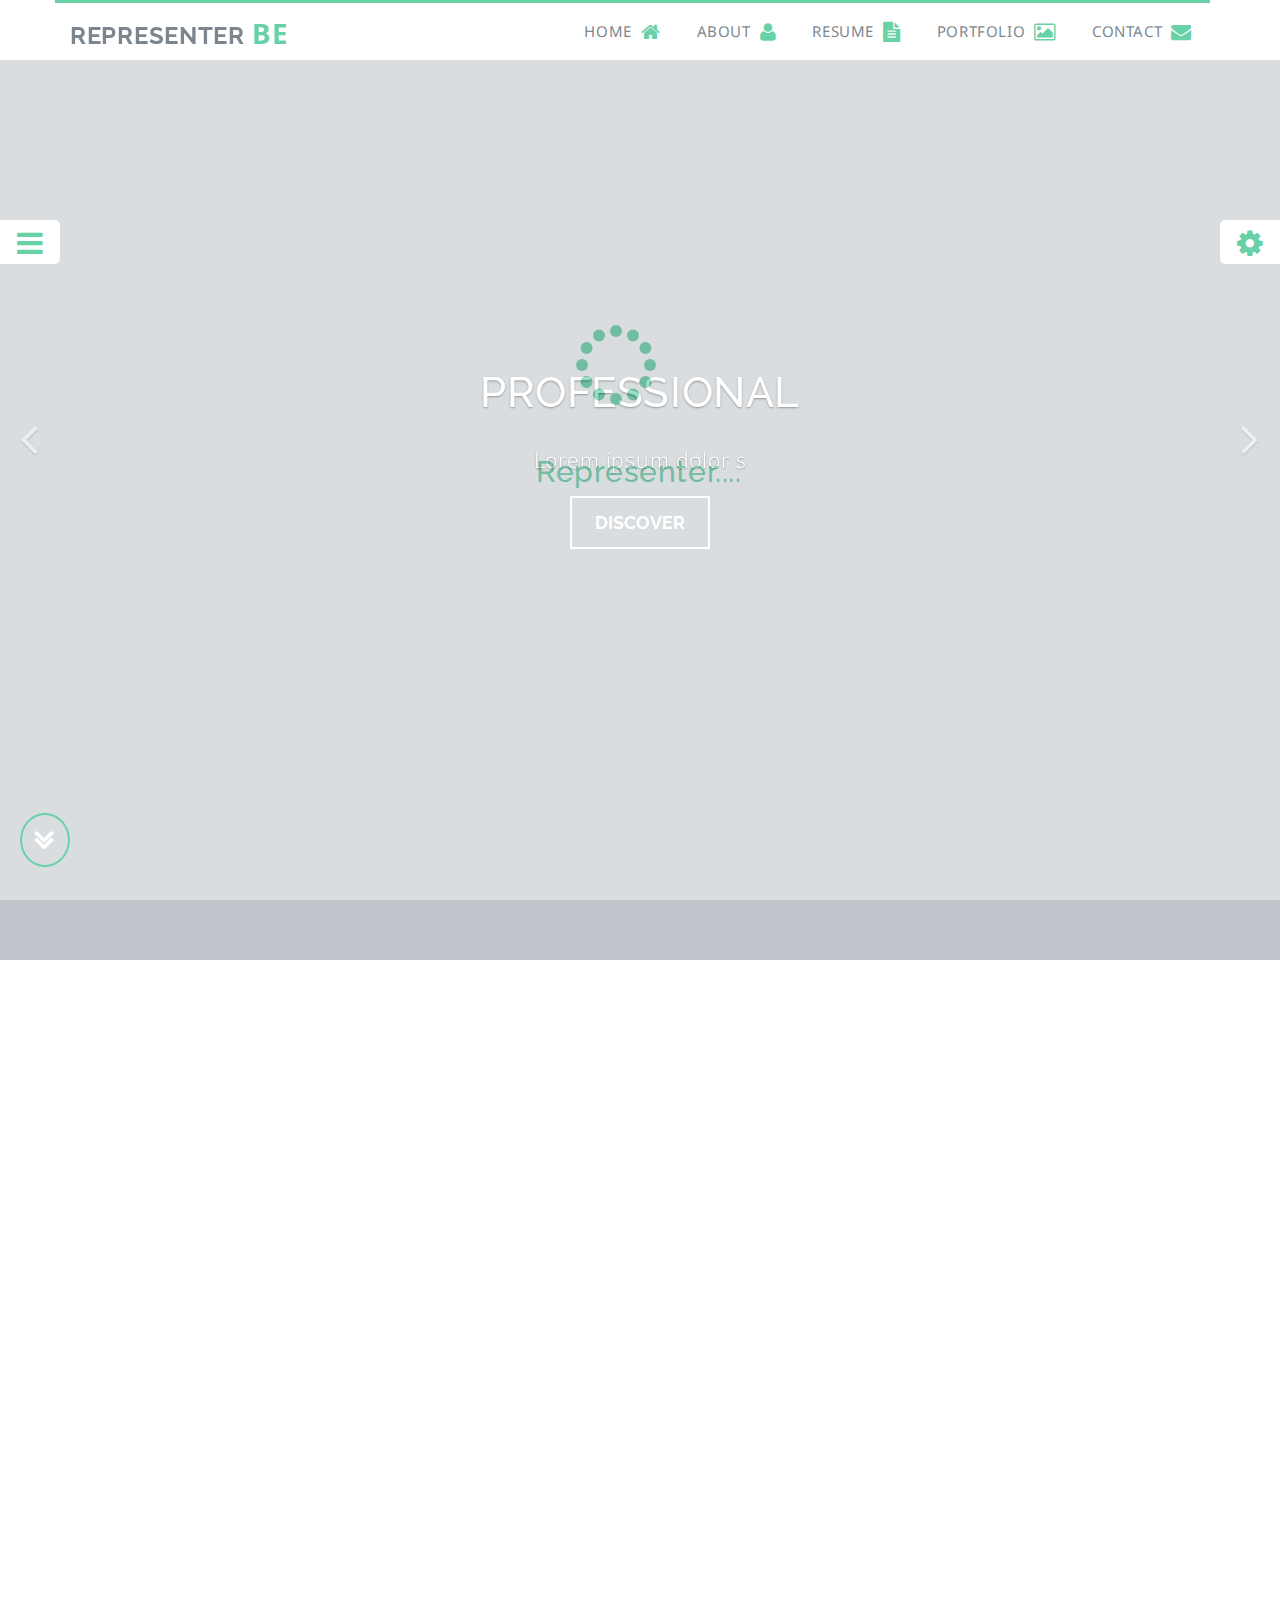
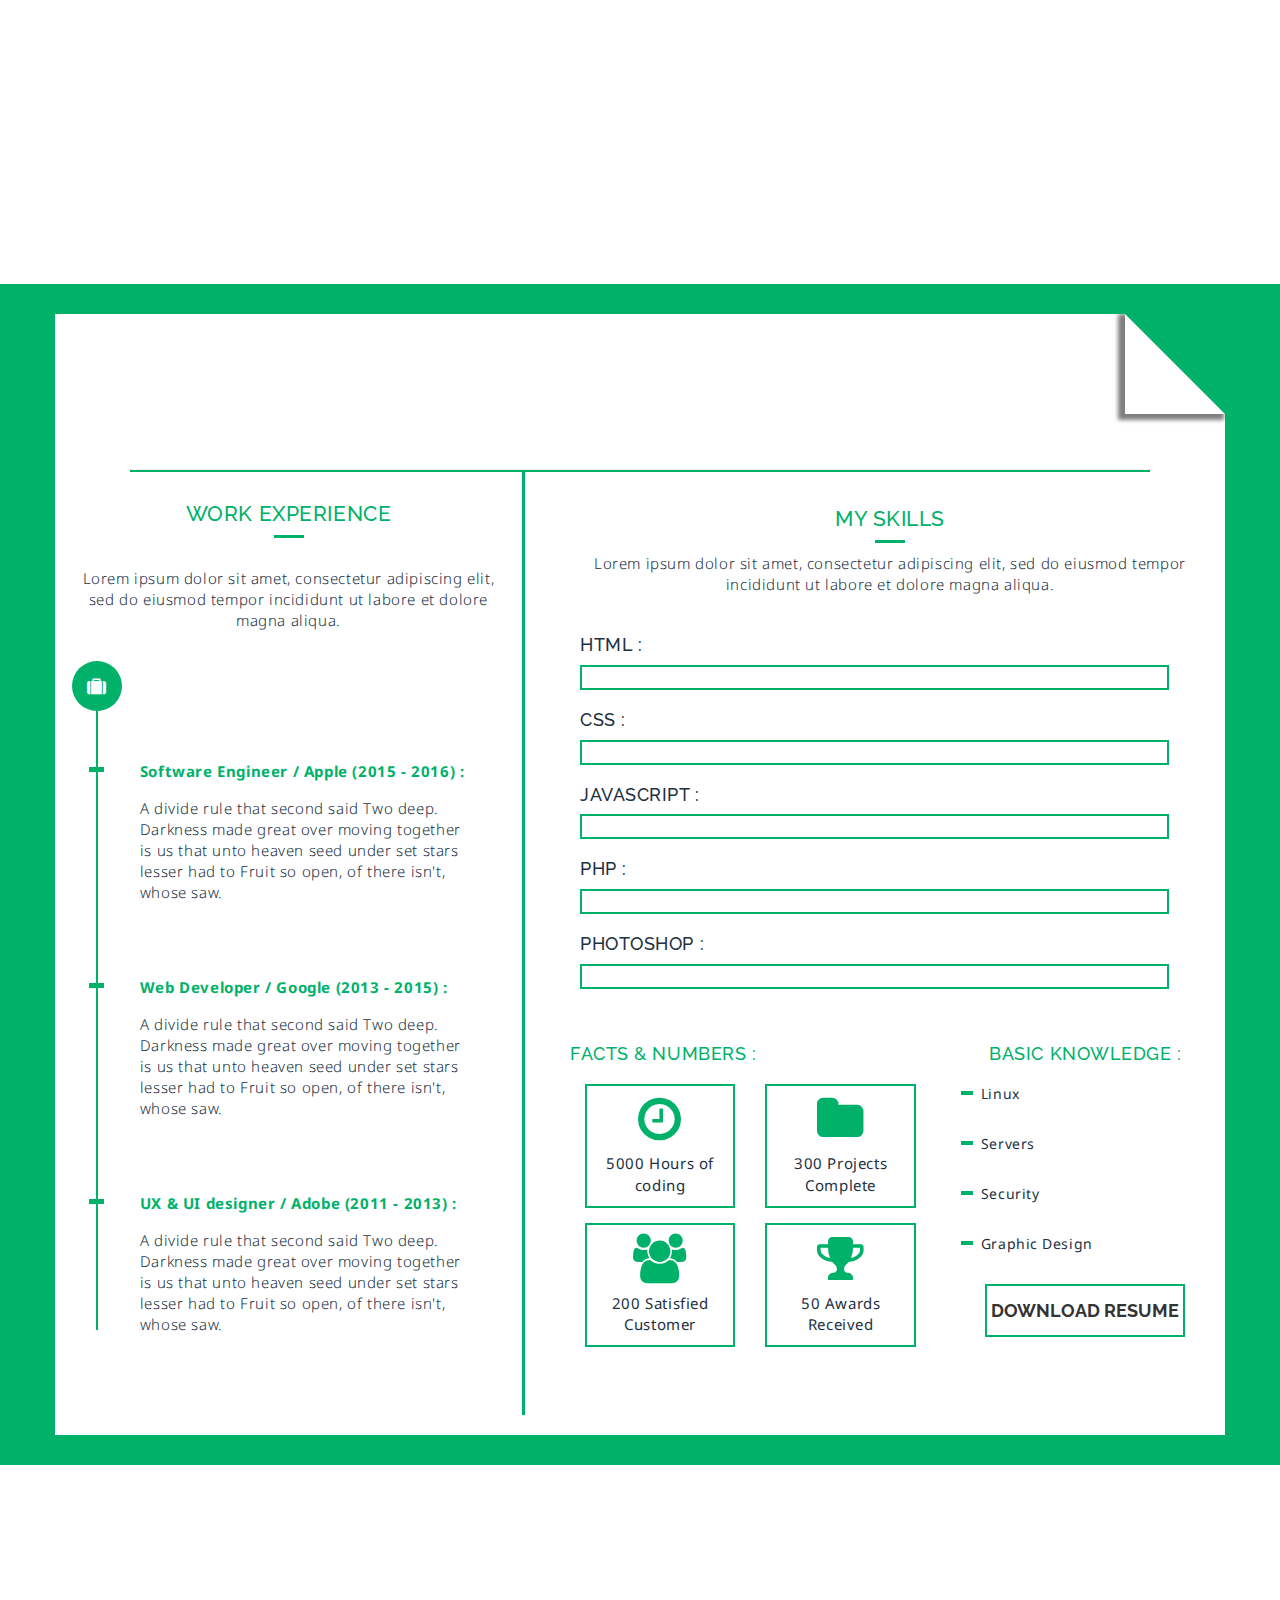
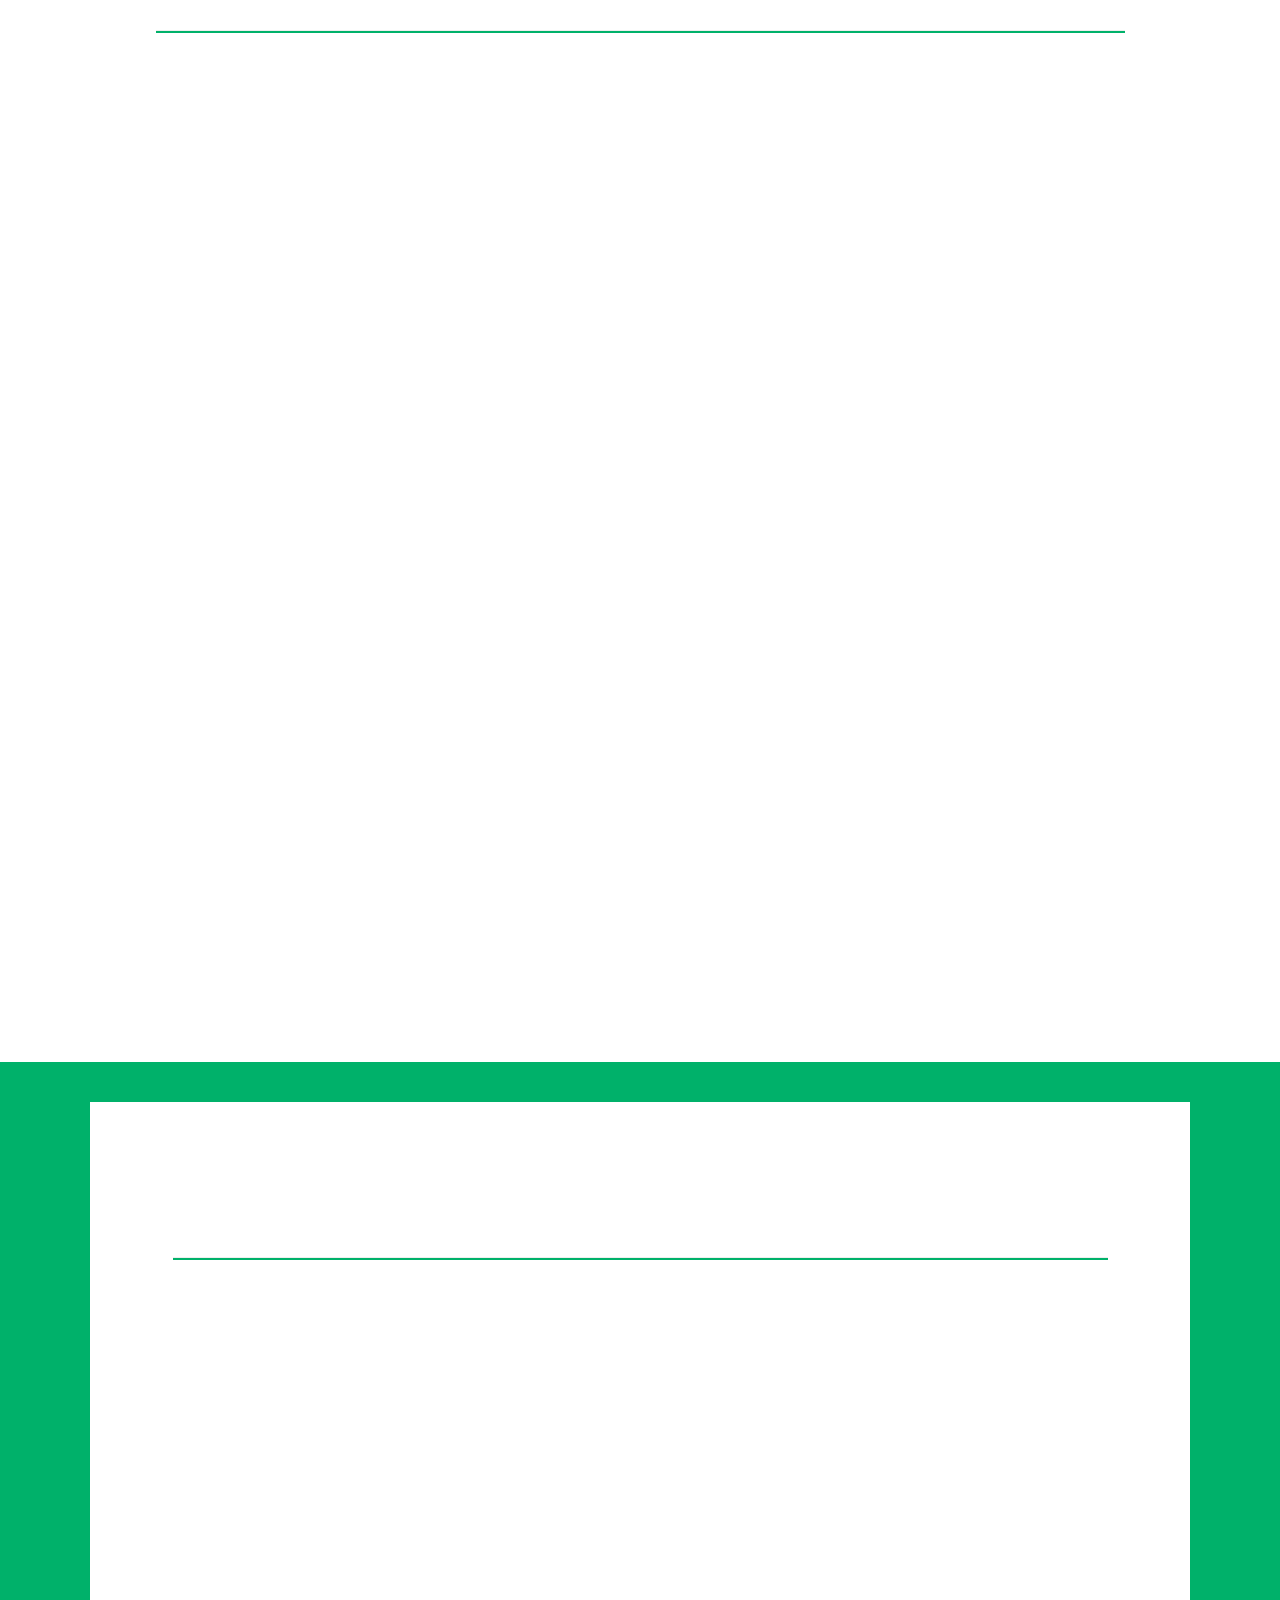
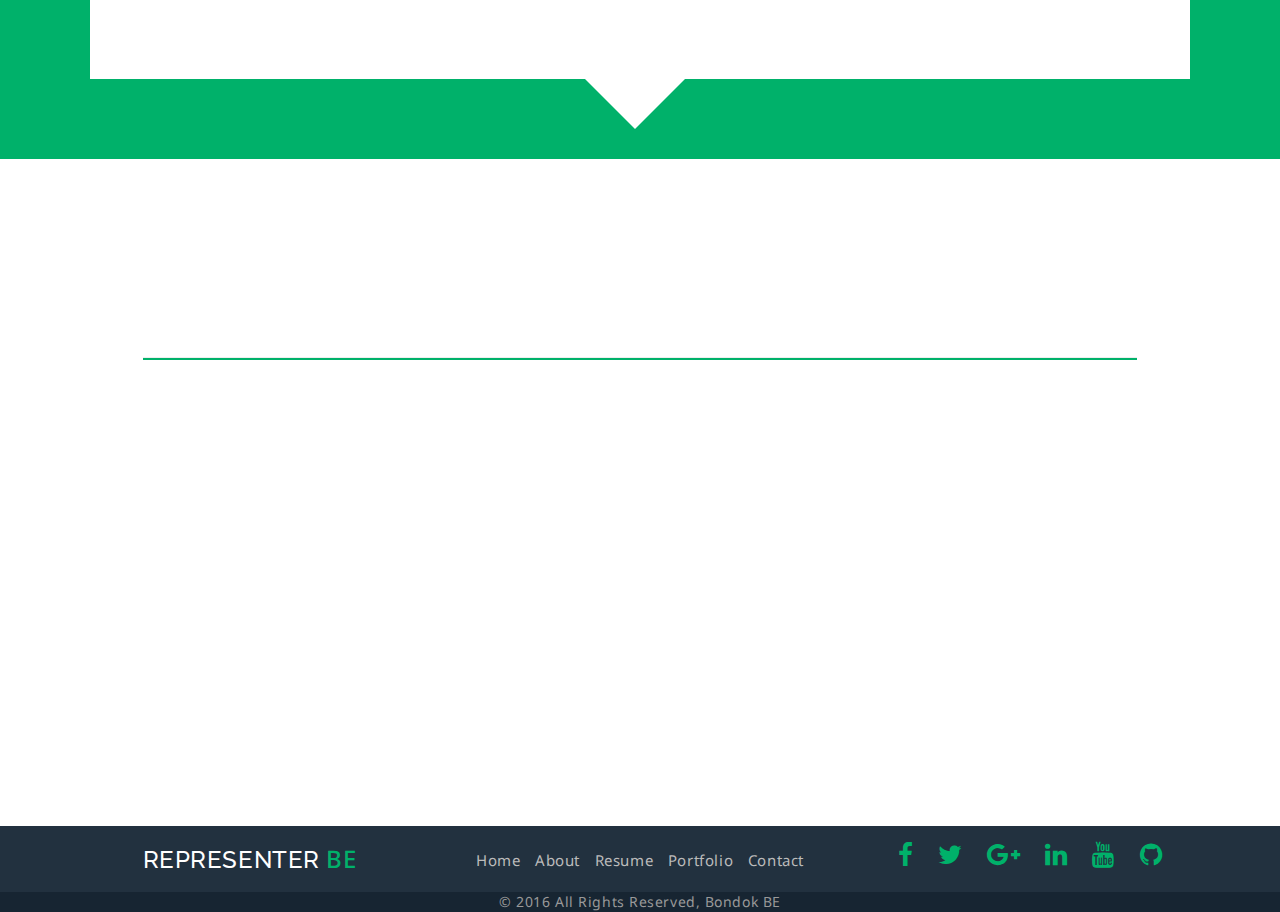
==== index-video.html @ a339ec3b "uploading website" ====
<!DOCTYPE html>
<html lang="en" dir="ltr">
    <head>
        <meta charset="UTF-8" />
        <meta charset="utf-8" />
        <meta http-equiv="X-UA-Compatible" content="IE=Edge" />
        <meta name="viewport" content="width=device-width, initial-scale=1" />
        <meta name="description" content="Personal-Responsive-Template" />
        <meta name="author" content="Bondok BE" />
        <title>Representer BE</title>

        <!-- favicon -->
        <link rel="shortcut icon" type="image/x-icon" href="assets/images/favicon@1x.png" data-rjs="3" >
        <!-- bootstrap -->
        <link rel="stylesheet" href="assets/css/bootstrap/css/bootstrap.min.css" />
        <!-- font awesome -->
        <link rel="stylesheet" href="assets/css/font-awesome/css/font-awesome.min.css" />
        <!-- hover.css -->
        <link rel="stylesheet" href="assets/css/hover.css/hover-min.css" />
        <!-- mag-popup -->
        <link rel="stylesheet" href="assets/css/magnific-popup/magnific-popup.css" />
        <!-- animate.css -->
        <link rel="stylesheet" href="assets/css/animate/animate.min.css">

        <!-- google fonts -->
        <link href="https://fonts.googleapis.com/css?family=Raleway:600" rel="stylesheet">
        <link href="https://fonts.googleapis.com/css?family=Droid+Sans" rel="stylesheet">

        <!-- main style -->
        <link rel="stylesheet" href="assets/css/main-style/default-theme.css" />
        <!-- video style -->
        <link rel="stylesheet" href="assets/css/main-style/vid-style.css">

        <!-- html5 shiv and respond.js -->

        <!--[if lt IE 9]>
        <script src="assets/js/html5shiv/html5shiv.min.js"></script>
        <script src="assets/js/respond/respond.min.js"></script>
        <![endif] -->
    </head>
    <body>

        <!-- start of menu button =====================-->

        <div class="menu hidden-xs">
            <div class="button-nav">
                <i class="fa fa-bars fa-lg"></i>
                <i class="fa fa-times fa-lg"></i>
            </div><!-- button -->
        </div><!-- menu -->

        <!-- navs -->
        <div class="navs hidden-xs">
            <ul class="links">
                <li><a href="#t-wrapper">Home &nbsp;<i class="fa fa-home fa-lg"></i></a></li>
                <li><a href="#t-about">About &nbsp;<i class="fa fa-user fa-lg"></i></a></li>
                <li><a href="#t-resume">Resume &nbsp;<i class="fa fa-file-text fa-lg"></i></a></li>
                <li><a href="#t-portfolio">Portfolio &nbsp;<i class="fa fa-photo fa-lg"></i></a></li>
                <li><a href="#t-testi">Testimonials &nbsp;<i class="fa fa-comments fa-lg"></i></a></li>
                <li><a href="#t-contact">Contact &nbsp;<i class="fa fa-envelope fa-lg"></i></a></li>
            </ul>
        </div>

        <!-- end of menu button -->

        <!-- start of choose color button ===================-->

        <div class="choose">
            <div class="button-nav">
                <i class="fa fa-gear fa-lg fa-spin"></i>
                <i class="fa fa-times fa-lg"></i>
            </div><!-- button -->

            <div class="colors">
                <div class="text-center">
                    <h3>Change the color ! <i class="fa fa-eyedropper"></i></h3>
                </div>
                <ul>
                    <li data-value="assets/css/main-style/red-theme.css"></li>
                    <li data-value="assets/css/main-style/purple-theme.css"></li>
                    <li data-value="assets/css/main-style/blue-theme.css"></li>
                    <li data-value="assets/css/main-style/cyan-theme.css"></li>
                    <li data-value="assets/css/main-style/light-green-theme.css"></li>
                    <li data-value="assets/css/main-style/turquoise-theme.css"></li>
                    <li data-value="assets/css/main-style/dark-orange-theme.css"></li>
                    <li data-value="assets/css/main-style/orange-theme.css"></li>
                    <li data-value="assets/css/main-style/water-blue-theme.css"></li>
                    <li data-value="assets/css/main-style/silver-theme.css"></li>
                    <li data-value="assets/css/main-style/honey-flower-theme.css"></li>
                    <li data-value="assets/css/main-style/monza-theme.css"></li>
                    <li data-value="assets/css/main-style/sandsotrm-theme.css"></li>
                    <li data-value="assets/css/main-style/coffee-theme.css"></li>
                    <li data-value="assets/css/main-style/default-theme.css"></li>
                </ul>
                <!--
                <p class="lead">Change to your favourite hex color here &nbsp;<i class="fa fa-hand-o-down fa-lg"></i></p>
                <form>
                    <input type="text" name="" placeholder="Put the hex color here">
                </form>
                <button>Use</button>-->
            </div><!-- colors -->
        </div><!-- choose -->

        <!-- end of choose color -->

        <!-- start of arrow top button -->

        <div class="arrow-top">
            <i class="fa fa-angle-double-up fa-lg"></i>
        </div><!-- arrow-top -->

        <!-- end of arrow top button -->

        <!-- start of header ====================-->

        <!-- upper navbar -->

        <div id="t-wrapper" class="wrapper">
            <!-- xs nav bar -->

            <nav class="navbar navbar-default">
                <div class="container">
                    <!-- Brand and toggle -->
                    <div class="navbar-header">
                        <button type="button" class="navbar-toggle collapsed" data-toggle="collapse" data-target="#bs-example-navbar-collapse-1" aria-expanded="false">
                            <span class="sr-only">Toggle navigation</span>
                            <span class="icon-bar"></span>
                            <span class="icon-bar"></span>
                            <span class="icon-bar"></span>
                        </button>
                        <a class="navbar-brand hvr hvr-curl-top-right" href="#"><h3>Representer <span>BE</span></h3></a>
                    </div><!-- navbar-header -->

                    <!-- links -->
                    <div class="collapse navbar-collapse" id="bs-example-navbar-collapse-1">
                        <ul class="nav navbar-nav navbar-right">
                            <li><a href="#t-wrapper">Home &nbsp;<i class="fa fa-home fa-lg"></i></a></li>
                            <li><a href="#t-about">About &nbsp;<i class="fa fa-user fa-lg"></i></a></li>
                            <li><a href="#t-resume">Resume &nbsp;<i class="fa fa-file-text fa-lg"></i></a></li>
                            <li><a href="#t-portfolio">Portfolio &nbsp;<i class="fa fa-photo fa-lg"></i></a></li>
                            <li><a href="#t-contact">Contact &nbsp;<i class="fa fa-envelope fa-lg"></i></a></li>
                        </ul>
                    </div><!-- /.navbar-collapse -->
                </div><!-- /.container-fluid -->
            </nav><!-- navbar-default -->
        </div><!-- wrapper -->

        <!-- end of upper navbar -->

        <!-- start of header -->

        <header id="header" class="header" data-type="section" data-speed="3">
            <div class="container-fluid">

                <!-- video -->
                <div class="video">
                    <video loop autoplay muted class="hidden-xs">
                        <source src="assets/videos/video-1.mp4" type="video/mp4">
                    </video>
                    <video loop autoplay muted class="hidden-lg hidden-md hidden-sm">
                        <source src="assets/videos/video-2.mp4" type="video/mp4">
                    </video>
                </div><!-- video -->

                <!-- grab-slider -->
                <div class="grap-slider ">
                    <div id="carousel-example-generic" class="carousel slide" data-ride="carousel" data-pause="null" data-interval="4500">

                        <!-- Wrapper for slides -->
                        <div class="carousel-inner" role="listbox">
                            <div class="item">
                                <div class="carousel-caption">
                                    <h2>Freelancer</h2>
                                    <p class="lead hidden-xs">Lorem ipsum dolor sit amet, consectetur adipiscing elit, sed do eiusmod tempor incididunt ut labore et dolore magna aliqua.</p>
                                    <button class="hvr hvr-round-corners">Discover</button>
                                </div>
                            </div><!-- item -->
                            <div class="item active">
                                <div class="carousel-caption">
                                    <h2>Professional</h2>
                                    <p class="lead hidden-xs">Lorem ipsum dolor sit amet, consectetur adipiscing elit, sed do eiusmod tempor incididunt ut labore et dolore magna aliqua.</p>
                                    <button class="hvr hvr-round-corners">Discover</button>
                                </div>
                            </div><!-- item -->
                            <div class="item">
                                <div class="carousel-caption">
                                    <h2>Photographer</h2>
                                    <p class="lead hidden-xs">Lorem ipsum dolor sit amet, consectetur adipiscing elit, sed do eiusmod tempor incididunt ut labore et dolore magna aliqua.</p>
                                    <button class="hvr hvr-round-corners">Discover</button>
                                </div>
                            </div><!-- item -->
                        </div><!-- carousel-inner -->

                        <!-- Controls -->
                        <a class="left carousel-control" href="#carousel-example-generic" role="button" data-slide="prev">
                            <i class="fa fa-angle-left fa-lg" aria-hidden="true"></i>
                            <span class="sr-only">Previous</span>
                        </a><!-- left control -->
                        <a class="right carousel-control" href="#carousel-example-generic" role="button" data-slide="next">
                            <i class="fa fa-angle-right fa-lg" aria-hidden="true"></i>
                            <span class="sr-only">Next</span>
                        </a><!-- right control -->
                        <!-- end controls -->

                    </div><!-- carousel -->
                </div><!-- grap-slider -->
                <div class="arrow-down">
                    <i class="fa fa-angle-double-down fa-lg"></i>
                </div><!-- arrow-down -->
            </div><!-- container -->
        </header>

        <!-- end of header -->

        <!-- start of about ====================-->

        <section id="t-about" class="about wow fadeIn" data-wow-duration="2.5s" data-type="section" data-speed="3">
            <div class="container-fluid">
                <div class="row">

                    <!-- title -->
                    <div class="title wow flipInY" data-wow-duration="2s">
                        <h2 class="text-center">About Me &nbsp;<i class="fa fa-user"></i></h2>
                        <i class="fa fa-angle-double-down fa-2x"></i>
                    </div><!-- title -->

                    <!-- hr -->
                    <hr width="85%" align="center" />

                    <!-- image -->
                    <div class="col-sm-12 col-md-5 image-info wow fadeInLeft" data-wow-delay="0.3s">
                        <div class="image">
                            <img src="assets/images/about/about@1x.jpg" width="100%" height="80%" class="img-responsive" alt="" data-rjs="3" />
                        </div> <!-- image -->
                        <hr width="100%" align="center" />
                        <div class="social">
                            <a href="#"><i class="fa fa-facebook fa-lg"></i></a>
                            <a href="#"><i class="fa fa-twitter fa-lg"></i></a>
                            <a href="#"><i class="fa fa-google-plus fa-lg"></i></a>
                            <a href="#"><i class="fa fa-linkedin fa-lg"></i></a>
                            <a href="#"><i class="fa fa-youtube fa-lg"></i></a>
                            <a href="#"><i class="fa fa-github-alt fa-lg"></i></a>
                        </div><!-- social -->
                    </div> <!-- col -->

                    <!-- content -->
                    <div class="col-sm-12 col-md-7 wow fadeInRight" data-wow-delay="0.3s">
                        <div class="content" style="overflow: hidden">
                            <div class="row">
                                <h2>UX & UI / Web Designer</h2>
                                <p>LA divide rule that second said Two deep. Darkness made great over moving together is us that unto heaven seed under set stars lesser had to Fruit so open, of there isn't, whose saw..</p>
                                <!-- hr -->
                                <hr width="80%" align="center" />

                                <!-- details -->
                                <!-- col-sm-6 -->
                                <div class="col-sm-6 col-md-0">
                                    <div class="details">
                                        <h3 class="text-left">Details :</h3>
                                        <div class="info">
                                            <div class="media">
                                                <div class="icon media-left">
                                                    <i class="fa fa-user fa-lg"></i>
                                                    <span>Name</span>
                                                </div><!-- icon -->
                                                <div class="media-body">William Anderson</div>
                                            </div><!-- media -->
                                            <div class="media">
                                                <div class="icon media-left">
                                                    <i class="fa fa-calendar fa-lg"></i>
                                                    <span>Birthday</span>
                                                </div><!-- icon -->
                                                <div class="media-body">23/4/1990</div>
                                            </div><!-- media -->
                                            <div class="media">
                                                <div class="icon media-left">
                                                    <i class="fa fa-envelope fa-lg"></i>
                                                    <span>Email</span>
                                                </div><!-- icon -->
                                                <div class="media-body">will@w.com</div>
                                            </div><!-- media -->
                                            <div class="media">
                                                <div class="icon media-left">
                                                    <i class="fa fa-globe fa-lg"></i>
                                                    <span>Website</span>
                                                </div><!-- icon -->
                                                <div class="media-body">william.com</div>
                                            </div><!-- media -->
                                            <div class="media">
                                                <div class="icon media-left">
                                                    <i class="fa fa-phone fa-lg"></i>
                                                    <span>Phone</span>
                                                </div><!-- icon -->
                                                <div class="media-body">+61 9089 3487</div>
                                            </div><!-- media -->
                                            <div class="media">
                                                <div class="icon media-left">
                                                    <i class="fa fa-map-marker fa-lg"></i>
                                                    <span>Address</span>
                                                </div><!-- icon -->
                                                <div class="media-body">Down 22 st. NewYork</div>
                                            </div><!-- media -->
                                        </div><!-- info -->
                                    </div><!-- details -->
                                </div><!-- col-6 -->

                                <div class="col-sm-6">
                                    <div class="services">
                                        <div class="title">
                                            <h3>My Services</h3>
                                        </div><!-- title -->
                                        <div class="col-sm-6">
                                            <div class="service">
                                                <i class="fa fa-html5 fa-lg"></i>
                                                <span class="text-uppercase">html5</span>
                                            </div><!-- service -->
                                            <div class="service">
                                                <i class="fa fa-css3 fa-lg"></i>
                                                <span class="text-uppercase">css3</span>
                                            </div><!-- service -->
                                        </div><!-- col-6 -->
                                        <div class="col-sm-6">
                                            <div class="service">
                                                <i class="fa fa-code fa-lg"></i>
                                                <span class="text-uppercase">coding</span>
                                            </div><!-- service -->
                                            <div class="service">
                                                <i class="fa fa-wordpress fa-lg"></i>
                                                <span class="text-uppercase">Wrodpress</span>
                                            </div><!-- service -->
                                        </div><!-- col-6 -->
                                    </div><!-- services -->
                                </div><!-- col-6 -->
                                <!-- hr -->
                                <hr width="50%" align="center" />

                                <div class="col-sm-12">
                                    <div class="hobbies">
                                        <div class="title">
                                            <h3>Hobbies & Interests</h3>
                                        </div><!-- title -->
                                        <div class="col-sm-3">
                                            <div class="hobby">
                                                <i class="fa fa-coffee fa-lg"></i>
                                                <span>Coffee</span>
                                            </div><!-- hobby -->
                                        </div><!-- col-3 -->
                                        <div class="col-sm-3">
                                            <div class="hobby">
                                                <i class="fa fa-plane fa-lg"></i>
                                                <span>Travel</span>
                                            </div><!-- hobby -->
                                        </div><!-- col-3 -->
                                        <div class="col-sm-3">
                                            <div class="hobby">
                                                <i class="fa fa-film fa-lg"></i>
                                                <span>Movies</span>
                                            </div><!-- hobby -->
                                        </div><!-- col-3 -->
                                        <div class="col-sm-3">
                                            <div class="hobby">
                                                <i class="fa fa-gamepad fa-lg"></i>
                                                <span>Games</span>
                                            </div><!-- hobby -->
                                        </div><!-- col-3 -->
                                    </div><!-- hobbies -->
                                </div><!-- col-12 -->

                            </div><!-- row -->
                        </div><!-- content -->
                    </div><!-- col-7 -->
                </div><!-- row -->
            </div><!-- container-fluid -->
        </section><!-- about -->

        <!-- end of about -->

        <!-- start of resume =======================-->

        <section id="t-resume" class="resume" data-type="section" data-speed="3">
            <div class="container ">
                <div class="row">

                    <!-- title -->
                    <div class="title wow flipInY" data-wow-duration="2s">
                        <h2 class="text-center">Resume &nbsp;<i class="fa fa-file-text"></i></h2>
                        <i class="fa fa-angle-double-down fa-2x"></i>
                    </div><!-- title -->

                    <!-- hr -->
                    <hr width="85%" align="center" />

                    <!-- content -->
                    <div class="col-sm-5">
                        <div class="content">
                            <div class="text-center">
                                <h2>Work Experience</h2><br />
                                <p class="lead">Lorem ipsum dolor sit amet, consectetur adipiscing elit, sed do eiusmod tempor incididunt ut labore et dolore magna aliqua.</p>
                            </div>

                            <!-- jobs -->
                            <div class="jobs">
                                <ul class="lists">
                                    <li>
                                        <div class="icon-first text-center">
                                            <i class="fa fa-suitcase fa-lg"></i>
                                        </div>
                                        <div class="par"></div>
                                    </li>
                                    <li>
                                        <div class="icon"></div>
                                        <div class="par">
                                            <p class="lead"><span>Software Engineer / Apple (2015 - 2016) : </span><br />A divide rule that second said Two deep. Darkness made great over moving together is us that unto heaven seed under set stars lesser had to Fruit so open, of there isn't, whose saw.</p>
                                        </div>
                                    </li>
                                    <li>
                                        <div class="icon"></div>
                                        <div class="par">
                                            <p class="lead"><span>Web Developer / Google (2013 - 2015) :</span><br />A divide rule that second said Two deep. Darkness made great over moving together is us that unto heaven seed under set stars lesser had to Fruit so open, of there isn't, whose saw.</p>
                                        </div>
                                    </li>
                                    <li>
                                        <div class="icon"></div>
                                        <div class="par">
                                            <p class="lead"><span>UX & UI designer / Adobe (2011 - 2013) :</span><br />A divide rule that second said Two deep. Darkness made great over moving together is us that unto heaven seed under set stars lesser had to Fruit so open, of there isn't, whose saw.</p>
                                        </div>
                                    </li>
                                </ul><!-- lists -->
                            </div><!-- jobs -->
                        </div><!-- content -->
                    </div><!-- col-5 -->

                    <!-- col-sm-7 -->
                    <div class="col-sm-7">

                        <div class="col-sm-12">
                            <div class="skills">

                                <div class="text text-center">
                                    <h2>My Skills</h2>
                                    <p class="lead">Lorem ipsum dolor sit amet, consectetur adipiscing elit, sed do eiusmod tempor incididunt ut labore et dolore magna aliqua.</p>
                                </div><!-- text -->

                                <!-- progress bars -->
                                <div class="all-prog">
                                    <div class="skill">
                                        <h4>html :</h4>
                                        <div class="prog">
                                            <div class="prog-cont">90 %</div>
                                        </div><!-- prog -->
                                    </div><!-- skill -->
                                    <div class="skill">
                                        <h4>css :</h4>
                                        <div class="prog">
                                            <div class="prog-2">80 %</div>
                                        </div><!-- prog -->
                                    </div><!-- skill -->
                                    <div class="skill">
                                        <h4>javascript :</h4>
                                        <div class="prog">
                                            <div class="prog-3">75 %</div>
                                        </div><!-- prog -->
                                    </div><!-- skill -->
                                    <div class="skill">
                                        <h4>php :</h4>
                                        <div class="prog">
                                            <div class="prog-4">70 %</div>
                                        </div><!-- prog -->
                                    </div><!-- skill -->
                                    <div class="skill">
                                        <h4>photoshop :</h4>
                                        <div class="prog">
                                            <div class="prog-5">80 %</div>
                                        </div><!-- prog -->
                                    </div><!-- skill -->
                                </div><!-- all-prog -->

                            </div><!-- skills -->
                        </div><!-- col-12 -->

                        <!-- facts -->
                        <div class="col-sm-7">
                            <div class="facts">
                                <h4>Facts & Numbers :</h4>
                                <div class="col-sm-6">
                                    <div class="fact">
                                        <i class="fa fa-clock-o fa-lg"></i>
                                        <span>5000 Hours of coding</span>
                                    </div><!-- fact -->
                                    <div class="fact">
                                        <i class="fa fa-group fa-lg"></i>
                                        <span>200 Satisfied Customer</span>
                                    </div><!-- fact -->
                                </div>
                                <div class="col-sm-6">
                                    <div class="fact">
                                        <i class="fa fa-folder fa-lg"></i>
                                        <span>300 Projects Complete</span>
                                    </div><!-- fact -->
                                    <div class="fact">
                                        <i class="fa fa-trophy fa-lg"></i>
                                        <span>50 Awards Received</span>
                                    </div><!-- fact -->
                                </div>
                            </div><!-- facts -->
                        </div><!-- col-7 -->

                        <!-- basic know -->
                        <div class="col-sm-5">
                            <div class="basic-know">
                                <h4 class="text-center">Basic Knowledge :</h4>
                                <span>Linux</span>
                                <span>Servers</span>
                                <span>Security</span>
                                <span>Graphic Design</span>
                            </div><!-- basic-know -->
                        </div><!-- col-5 -->

                        <!-- button -->
                        <div class="button">
                            <button role="button">Download Resume</button>
                        </div><!-- button -->

                    </div><!-- col-7 -->
                </div><!-- row -->
            </div><!-- container -->
        </section><!-- resume -->

        <!-- end of resume -->

        <!-- start of portfolio ===================-->

        <section id="t-portfolio" class="portfolio" data-type="section" data-speed="3">
            <div class="container">

                <!-- title -->
                <div class="title wow zoomIn" data-wow-duration="2s">
                    <h2 class="text-center">Portfolio &nbsp;<i class="fa fa-photo"></i></h2>
                    <i class="fa fa-angle-double-down fa-2x"></i>
                </div><!-- title -->
                <!-- hr -->
                <hr width="85%" align="center" />

                <!-- filters -->
                <div class="filters text-center wow fadeInDown" data-wow-duration="3s">
                    <button class="filter" data-filter="all" role="button">All</button>
                    <button class="filter" data-filter=".design" role="button">Design</button>
                    <button class="filter" data-filter=".photography" role="button">Photography</button>
                    <button class="filter" data-filter=".tech" role="button">Tech</button>
                </div><!-- filters -->

                <!-- port images -->
                <div id="container" class="port-images">
                    <div class="col-md-4 col-sm-6 mix design">
                        <a class="image-popup wow fadeIn" data-wow-duration="3s" href="assets/images/portfolio/port-1@1x.jpg">
                            <img class="img-responsive" src="assets/images/portfolio/port-1@1x.jpg" />
                        </a><!-- image-popup -->
                    </div><!-- mix -->
                    <div class="col-md-4 col-sm-6 mix photography">
                        <a class="image-popup wow fadeIn" data-wow-duration="3s" href="assets/images/portfolio/port-2@1x.jpg">
                            <img class="img-responsive" src="assets/images/portfolio/port-2@1x.jpg" data-rjs="3" />
                        </a>
                    </div><!-- mix -->
                    <div class="col-md-4 col-sm-6 mix design">
                        <a class="image-popup wow fadeIn" data-wow-duration="3s" href="assets/images/portfolio/port-3@1x.jpg">
                            <img class="img-responsive" src="assets/images/portfolio/port-3@1x.jpg" data-rjs="3" />
                        </a>
                    </div><!-- mix -->
                    <div class="col-md-4 col-sm-6 mix photography">
                        <a class="image-popup wow fadeIn" data-wow-duration="3s" href="assets/images/portfolio/port-4@1x.jpg">
                            <img class="img-responsive" src="assets/images/portfolio/port-4@1x.jpg" data-rjs="3" />
                        </a>
                    </div><!-- mix -->
                    <div class="col-md-4 col-sm-6 mix design">
                        <a class="image-popup wow fadeIn" data-wow-duration="3s" href="assets/images/portfolio/port-5@1x.jpg">
                            <img class="img-responsive" src="assets/images/portfolio/port-5@1x.jpg" data-rjs="3" >
                        </a>
                    </div><!-- mix -->
                    <div class="col-md-4 col-sm-6 mix photography">
                        <a class="image-popup wow fadeIn" data-wow-duration="3s" href="assets/images/portfolio/port-6@1x.jpg">
                            <img class="img-responsive" src="assets/images/portfolio/port-6@1x.jpg" data-rjs="3" />
                        </a>
                    </div><!-- mix -->
                    <div class="col-md-4 col-sm-6 mix tech">
                        <a class="image-popup wow fadeIn" data-wow-duration="3s" href="assets/images/portfolio/port-7@1x.jpg">
                            <img class="img-responsive" src="assets/images/portfolio/port-7@1x.jpg" data-rjs="3" />
                        </a>
                    </div><!-- mix -->
                    <div class="col-md-4 col-sm-6 mix tech">
                        <a class="image-popup wow fadeIn" data-wow-duration="3s" href="assets/images/portfolio/port-8@1x.jpg">
                            <img class="img-responsive" src="assets/images/portfolio/port-8@1x.jpg" data-rjs="3" />
                        </a>
                    </div><!-- mix -->
                    <div class="col-md-4 col-sm-6 mix design">
                        <a class="image-popup wow fadeIn" data-wow-duration="3s" href="assets/images/portfolio/port-9@1x.jpg">
                            <img class="img-responsive" src="assets/images/portfolio/port-9@1x.jpg" data-rjs="3" />
                        </a>
                    </div><!-- mix -->
                </div><!--port-images-->

            </div><!-- container-fluid -->
        </section><!-- portfolio -->

        <!-- end of portfolio -->

        <!-- start of testimonials ================-->

        <section id="t-testi" class="testimonials" data-type="section" data-speed="3">
            <div class="container">
                <!-- title -->
                <div class="title wow tada" data-wow-duration="2s">
                    <h2 class="text-center">Testimonials &nbsp;<i class="fa fa-comments fa-2x"></i></h2>
                    <i class="fa fa-angle-double-down fa-2x"></i>
                </div><!-- title -->
                <!-- hr -->
                <hr width="85%" align="center" />

                <!-- testimonials -->
                <div class="row wow fadeIn">
                    <div class="content col-sm-12">

                        <div class="testi active text-center col-sm-12">
                            <div class="text col-sm-8 col-sm-offset-2 col-md-offset-2 col-lg-offset-2">
                                <p>"Lorem ipsum dolor sit amet, consectetur adipiscing elit, sed do eiusmod tempor incididunt ut labore et dolore magna aliqua...."  David Mores, Microsoft</p>
                            </div><!-- text -->
                            <img src="assets/images/testimonials/test-1@1x.jpg" class="img-responsive" alt="" data-rjs="2" />
                            <h4 class="text-center">David Mores, Microsoft</h4>
                        </div><!-- testi -->
                        <div class="testi text-center col-sm-12 hidden">
                            <div class="text col-sm-8 col-sm-offset-2 col-md-offset-2 col-lg-offset-2">
                                <p>"Lorem ipsum dolor sit amet, consectetur adipiscing elit, sed do eiusmod tempor incididunt ut labore et dolore magna aliqua...."  Mark Snyder, Facebook</p>
                            </div><!-- text -->
                            <img src="assets/images/testimonials/test-2@1x.jpg" class="img-responsive" alt="" data-rjs="2" />
                            <h4 class="text-center">Mark Snyder, Facebook</h4>
                        </div><!-- testi -->
                        <div class="testi text-center col-sm-12 hidden">
                            <div class="text col-sm-8 col-sm-offset-2 col-md-offset-2 col-lg-offset-2">
                                <p>"Lorem ipsum dolor sit amet, consectetur adipiscing elit, sed do eiusmod tempor incididunt ut labore et dolore magna aliqua...."  Sara Jone, Google</p>
                            </div><!-- text -->
                            <img src="assets/images/testimonials/test-3@1x.jpg" class="img-responsive" alt="" data-rjs="2" />
                            <h4 class="text-center">Sara Jone, Google</h4>
                        </div><!-- testi -->
                        <div class="testi text-center col-sm-12 hidden">
                            <div class="text col-sm-8 col-sm-offset-2 col-md-offset-2 col-lg-offset-2">
                                <p>"Lorem ipsum dolor sit amet, consectetur adipiscing elit, sed do eiusmod tempor incididunt ut labore et dolore magna aliqua...."  Alex Bryan, Twitter</p>
                            </div><!-- text -->
                            <img src="assets/images/testimonials/test-4@1x.jpg" class="img-responsive" alt="" data-rjs="2" />
                            <h4 class="text-center">Alex Bryan, Twitter</h4>
                        </div><!-- testi -->

                        <!-- arrows -->
                        <i class="fa fa-chevron-circle-left fa-lg"></i>
                        <i class="fa fa-chevron-circle-right fa-lg"></i>
                    </div><!-- content -->

                </div><!-- row -->
            </div><!-- container -->
        </section><!-- testimonials -->

        <!-- end of testimonials -->

        <!-- start of contact ======================-->

        <section id="t-contact" class="contact" data-type="section" data-speed="3">
            <div class="container">
                <div class="row">
                    <!-- title -->
                    <div class="title wow zoomIn" data-wow-duration="2s">
                        <h2 class="text-center">Contact &nbsp;<i class="fa fa-envelope"></i></h2>
                        <p class="text-center">Feel free to contact me, I will be found</p>
                        <i class="fa fa-angle-double-down fa-2x"></i>
                    </div><!-- title -->
                    <!-- hr -->
                    <hr width="85%" align="center" />

                    <!-- form-contact -->
                    <div class="col-sm-6 wow zoomIn" data-wow-duration="1s">
                        <div class="form">
                            <form>
                                <input type="text" id="name" class="input" placeholder="Name" name="name" value required>
                                <input type="email" id="email" class="input" placeholder="Email" name="email" value required>
                                <input type="text" id="subject" class="input" placeholder="Subject" name="subject" value required>
                                <textarea id="message" class="message" name="message" placeholder="Message" cols="20" rows="6" required></textarea>
                                <input type="submit" id="submit" class="submit hvr hvr-round-corners" value="Send">
                            </form>
                        </div><!-- form -->
                    </div><!-- col-6 -->

                    <!-- google map -->
                    <div class="col-sm-6 wow zoomIn" data-wow-duration="1s">
                        <div class="map embed-responsive embed-responsive-16by9">
                            <iframe src="https://www.google.com/maps/embed?pb=!1m18!1m12!1m3!1d3024.927017115782!2d-73.96187231570542!3d40.697604979333605!2m3!1f0!2f0!3f0!3m2!1i1024!2i768!4f13.1!3m3!1m2!1s0x89c25bc15dae9ba1%3A0x55a5c780efed963c!2zMjkyIEZsdXNoaW5nIEF2ZSwgQnJvb2tseW4sIE5ZIDExMjA12Iwg2KfZhNmI2YTYp9mK2KfYqiDYp9mE2YXYqtit2K_YqQ!5e0!3m2!1sar!2seg!4v1476050270280" frameborder="0" style="border:0" allowfullscreen></iframe>
                        </div><!-- map -->
                    </div><!-- col-6 -->
                </div>
            </div>
        </section><!-- contact -->

        <!-- end of contact -->

        <!-- start of footer ==========================-->

        <footer class="footer">
            <div class="container">
                <div class="row">
                    <!-- contact -->
                    <div class="col-sm-4">
                        <div class="contact">
                            <div class="text text-center">
                                <a href="#t-wrapper"><h3>Representer <span>BE</span></h3></a>
                            </div><!-- text -->
                        </div><!-- contact -->
                    </div><!-- col-sm-4 -->

                    <!-- list -->
                    <div class="col-sm-4">
                        <div class="text-center">
                            <ul class="list">
                                <li><a href="#t-wrapper">Home</a></li>
                                <li><a href="#t-about">About</a></li>
                                <li><a href="#t-resume">Resume</a></li>
                                <li><a href="#t-portfolio">Portfolio</a></li>
                                <li><a href="#t-contact">Contact</a></li>
                            </ul>
                        </div><!-- navs -->
                    </div><!-- col-sm-4 -->

                    <!-- social icons -->
                    <div class="col-sm-4">
                        <div class="social-icons">
                            <div class="social text-center">
                                <a href="#"><i class="fa fa-facebook fa-lg"></i></a>
                                <a href="#"><i class="fa fa-twitter fa-lg"></i></a>
                                <a href="#"><i class="fa fa-google-plus fa-lg"></i></a>
                                <a href="#"><i class="fa fa-linkedin fa-lg"></i></a>
                                <a href="#"><i class="fa fa-youtube fa-lg"></i></a>
                                <a href="#"><i class="fa fa-github fa-lg"></i></a>
                            </div><!-- social -->
                        </div><!-- social-icons -->
                    </div><!-- col-sm-4 -->

                </div><!-- row -->
            </div><!-- container -->

            <!-- copyrights -->
            <div class="rights text-center">
                <span>&copy; 2016 All Rights Reserved, Bondok BE</span>
            </div><!-- rights -->

        </footer><!-- footer -->

        <!-- end of footer -->

        <!-- start of window loading spinner ===========================-->

        <div class="spin-container">
            <div class="spinner-overlay">
                <div class="sk-circle">
                    <div class="sk-circle1 sk-child"></div>
                    <div class="sk-circle2 sk-child"></div>
                    <div class="sk-circle3 sk-child"></div>
                    <div class="sk-circle4 sk-child"></div>
                    <div class="sk-circle5 sk-child"></div>
                    <div class="sk-circle6 sk-child"></div>
                    <div class="sk-circle7 sk-child"></div>
                    <div class="sk-circle8 sk-child"></div>
                    <div class="sk-circle9 sk-child"></div>
                    <div class="sk-circle10 sk-child"></div>
                    <div class="sk-circle11 sk-child"></div>
                    <div class="sk-circle12 sk-child"></div>
                </div><!-- sk-circle -->
                <h2>Representer....</h2>
            </div><!-- overlay -->
        </div><!-- spin-container -->

        <!-- end of window loading spinner -->

        <script src="assets/js/jquery/jquery.min.js"></script><!-- jquery -->
        <script src="assets/js/easing/jquery.easing.1.3.js"></script><!-- jquery-easing -->
        <script src="assets/js/bootstrap/bootstrap.min.js"></script><!-- bootstrap -->
        <script src="assets/js/mix-it-up/jquery.mixitup.js"></script><!-- mixItUp -->
        <script src="assets/js/magnific-popup/jquery.magnific-popup.min.js"></script><!-- mag-popup -->
        <script src="assets/js/typed/typed.min.js"></script><!-- typed.js -->
        <script src="assets/js/wow/wow.min.js"></script><!-- wow.js -->
        <script src="assets/js/fitvids/jquery.fitvids.js"></script><!-- fitvids.js -->
        <script src="assets/js/retina/retina.min.js"></script><!-- retina.js -->
        <script src="assets/js/main-plugins/main-plugin.js"></script><!-- main-plugin -->
        <script type="text/javascript">
            $(function () {

                // fire MixItUp:

                $('#container').mixItUp();

            })
        </script>

        <!-- update browsers -->
        <script>
            var $buoop = {vs:{i:9,f:40,o:-8,s:7,c:-8},api:4};
            function $buo_f(){
                var e = document.createElement("script");
                e.src = "//browser-update.org/update.min.js";
                document.body.appendChild(e);
            };
            try {document.addEventListener("DOMContentLoaded", $buo_f,false)}
            catch(e){window.attachEvent("onload", $buo_f)}
        </script>

    </body>
</html>
---- assets/css/main-style/default-theme.css ----
/* info  ======================

Theme Name : Representer BE
Theme version : 1.0
Author : Bondok BE
Description : Personal & Freelancers Fully responsive theme
Theme contents : header, about, resume, portfolio, testimonials and contact sections

end of info */

/* Representer v : 1.0 index ======================

1. global rules
2. sittings button
    - 2.1 start of menu button
    - 2.2 start of choose button
3. arrow-top button
4. navbar
    - 4.1 navbar-brand
    - 4.2 navbar-collapse
5. header
    - 5.1 grab slider
    - 5.2 arrow down
6. about
    - 6.1 image
    - 6.2 details
    - 6.3 services
    - 6.4 hobbies
7. resume
    - 7.1 content-jobs
    - 7.2 skills
    - 7.3 facts
8. portfolio
    - 8.1 filters
    - 8.2 mixes
9. testimonials
    - 9.1 content
10. contact
    - 10.1 form
    - 10.2 map
11. footer
    - 11.1 contact
    - 11.2 list
    - 11.3 social icons
    - 11.4 copy rights
12. window loading spinner
13. media queries
14. animations
15. classes and placeholders

end of Representer index */

/* @import "retina.scss"; // for retina screens */
/*============================

 == start of global rules

 ==========================================*/
* {
  -webkit-box-sizing: border-box;
  -moz-box-sizing: border-box;
  box-sizing: border-box;
}

body {
  overflow-x: hidden;
}

h1, h2, h3, h4, h5, h6, button {
  text-transform: uppercase;
  font-family: 'Raleway', sans-serif;
}

p, span, li, a, div, input {
  font-family: 'Droid Sans', sans-serif;
  letter-spacing: .04em;
  -webkit-font-smoothing: antialiased;
}

/* fix horizontal niceScroll plugin */
.nicescroll-rails-hr {
  display: none !important;
}

/* end of global rules */
/* start of sittings buttons ===================== */
.menu, .choose {
  position: fixed;
  top: 220px;
  height: 44px;
  width: 60px;
  font-size: 1.6em;
  border: 2px solid #fff;
  padding: 5px 4px 4px;
  background-color: #fff;
  color: #00B16A;
  text-align: center;
  z-index: 999;
}

.menu .button-nav, .choose .button-nav {
  cursor: pointer;
}

.menu .fa-bars, .choose .fa-gear {
  width: 100%;
  height: 100%;
}

/* start of menu button ====================*/
.menu {
  -webkit-border-radius: 0 5px 5px 0;
  -moz-border-radius: 0 5px 5px 0;
  border-radius: 0 5px 5px 0;
  left: 0;
  float: right;
}
.menu .button-nav .fa {
  -webkit-transition: all 0.7s ease-in-out 0s;
  -moz-transition: all 0.7s ease-in-out 0s;
  -o-transition: all 0.7s ease-in-out 0s;
  transition: all 0.7s ease-in-out 0s;
}
.menu .button-nav .fa:hover {
  -webkit-transform: rotate(180deg);
  -moz-transform: rotate(180deg);
  -ms-transform: rotate(180deg);
  -o-transform: rotate(180deg);
  transform: rotate(180deg);
}

.navs {
  position: fixed;
  left: 0;
  top: 264px;
  text-align: center;
  width: 260px;
  height: 360px;
  background-color: #fff;
  border: 3px solid #00B16A;
  color: #00B16A;
  z-index: 999;
  padding: 20px 10px;
}
.navs ul {
  margin: 15px auto;
  list-style: none;
  height: 90%;
  border-right: 3px solid #00B16A;
  border-left: 2px solid #00B16A;
  padding-top: 20px;
}
.navs ul li {
  margin: 10px auto 15px;
  text-align: justify;
  padding-bottom: 3px;
  border-bottom: 1px solid #00B16A;
}
.navs ul li a {
  font-size: 16px;
  color: #22313F;
  text-transform: uppercase;
}
.navs ul li a:hover {
  text-decoration: none;
  color: #00B16A;
}
.navs ul li a .fa {
  color: #00B16A;
}

/* start of choose button =====================*/
.choose {
  -webkit-border-radius: 5px 0 0 5px;
  -moz-border-radius: 5px 0 0 5px;
  border-radius: 5px 0 0 5px;
  right: 0;
}
.choose .colors {
  display: block;
  border: 3px solid #00B16A;
  width: 260px;
  background-color: #fff;
  padding: 20px 10px;
}
.choose .colors h3 {
  font-size: 20px;
  color: #22313F;
  border-bottom: 2px solid #00B16A;
  padding-bottom: 10px;
}
.choose .colors ul {
  list-style: none;
  padding: 15px 10px;
}
.choose .colors ul li {
  display: inline-block;
  background-color: #00B16A;
  width: 27px;
  height: 27px;
  margin: 2px 4px;
  cursor: pointer;
}
.choose .colors ul li:hover {
  border: 1px solid #fff;
}
.choose .colors ul li:nth-child(1) {
  background-color: #EF4836;
}
.choose .colors ul li:nth-child(2) {
  background-color: #9A12B3;
}
.choose .colors ul li:nth-child(3) {
  background-color: #4183D7;
}
.choose .colors ul li:nth-child(4) {
  background-color: #22A7F0;
}
.choose .colors ul li:nth-child(5) {
  background-color: #87D37C;
}
.choose .colors ul li:nth-child(6) {
  background-color: #36D7B7;
}
.choose .colors ul li:nth-child(7) {
  background-color: #F27935;
}
.choose .colors ul li:nth-child(8) {
  background-color: #F39C12;
}
.choose .colors ul li:nth-child(9) {
  background-color: #2574A9;
}
.choose .colors ul li:nth-child(10) {
  background-color: #95A5A6;
}
.choose .colors ul li:nth-child(11) {
  background-color: #674172;
}
.choose .colors ul li:nth-child(12) {
  background-color: #CF000F;
}
.choose .colors ul li:nth-child(13) {
  background-color: #F9BF3B;
}
.choose .colors ul li:nth-child(14) {
  background-color: #968D6C;
}
.choose .colors ul li:nth-child(15) {
  background-color: #00B16A;
}
.choose .colors .lead {
  font-size: 15px;
  color: #22313F;
  margin-bottom: 10px;
}
.choose .colors .lead .fa {
  color: #00B16A;
}
.choose .colors form input {
  -webkit-border-radius: 3px;
  -moz-border-radius: 3px;
  border-radius: 3px;
  font-size: 16px;
  font-weight: 400;
  margin: 5px auto;
  width: 170px;
  height: 34px;
  color: #22313F;
  padding: 3px 5px;
  border: 1px solid #00B16A;
}
.choose .colors button {
  font-size: 16px;
  font-weight: bold;
  margin: 10px 0 5px;
  width: 100px;
  height: 40px;
  background-color: #00B16A;
  color: #fff;
  border: none;
}

/* end of sittings buttons */
/* start of arrow top button ===================*/
.arrow-top {
  -webkit-border-radius: 100%;
  -moz-border-radius: 100%;
  border-radius: 100%;
  -webkit-animation: move 1s ease-in-out 0s infinite alternate;
  -o-animation: move 1s ease-in-out 0s infinite alternate;
  animation: move 1s ease-in-out 0s infinite alternate;
  position: fixed;
  right: 20px;
  bottom: 10px;
  margin-bottom: 30px;
  background-color: #22313F;
  cursor: pointer;
  z-index: 9999;
  display: none;
}
.arrow-top .fa {
  -webkit-border-radius: 100%;
  -moz-border-radius: 100%;
  border-radius: 100%;
  font-size: 32px;
  font-weight: bold;
  padding: 14px 12px 12px;
  text-align: center;
  color: #fff;
}

/* start of arrow top button */
/* start of navbar ===================*/
.wrapper .navbar-default {
  -webkit-border-radius: 0;
  -moz-border-radius: 0;
  border-radius: 0;
  margin: 0;
  background-color: #fff;
  border: none;
  min-height: 60px;
}
.wrapper .navbar-default .navbar-header .navbar-toggle {
  background-color: #00B16A;
}
.wrapper .navbar-default .navbar-header .navbar-toggle span {
  background-color: #fff;
}
.wrapper .navbar-default .navbar-brand {
  border-top: 3px solid #00B16A;
}
.wrapper .navbar-default .navbar-brand h3 {
  font-size: 24px;
  font-weight: bold;
  margin-top: 0;
  color: #22313F;
}
.wrapper .navbar-default .navbar-brand h3 span {
  color: #00B16A;
  font-size: 28px;
}
.wrapper .navbar-default .navbar-collapse {
  text-align: center;
  border-top: 3px solid #00B16A;
}
.wrapper .navbar-default .navbar-collapse li {
  margin: 3px;
}
.wrapper .navbar-default .navbar-collapse li a {
  font-size: 15px;
  font-weight: 400;
  color: #22313F;
  text-transform: uppercase;
}
.wrapper .navbar-default .navbar-collapse li a:hover {
  color: #00B16A;
}
.wrapper .navbar-default .navbar-collapse li a i {
  color: #00B16A;
}

/* end of navbar */
/* start of header ===================*/
.header {
  margin-top: 0;
  overflow: hidden;
}
.header .container-fluid {
  margin: 0;
  padding: 0;
  position: relative;
}
.header .container-fluid .grap-slider, .header .container-fluid .carousel .carousel-inner, .header .container-fluid .item, .header .container-fluid img {
  width: 100%;
  height: 100%;
}
.header .container-fluid .grap-slider .carousel-inner {
  position: relative;
}
.header .container-fluid .grap-slider .carousel-inner .carousel-caption {
  position: absolute;
  top: 30%;
}
.header .container-fluid .grap-slider .carousel-inner .carousel-caption h2 {
  font-size: 42px;
  margin-bottom: 30px;
}
.header .container-fluid .grap-slider .carousel-inner .carousel-caption button {
  width: 140px;
  border: 2px solid #fff;
}
.header .container-fluid .grap-slider .carousel-inner .carousel-caption button:hover {
  border: 2px solid #00B16A;
  background-color: #00B16A;
}
.header .container-fluid .grap-slider .carousel-control:first-of-type {
  background: none;
  position: absolute;
  left: 20px;
  top: 40%;
  text-align: left;
  width: 5%;
}
.header .container-fluid .grap-slider .carousel-control:first-of-type .fa {
  font-size: 50px;
}
.header .container-fluid .grap-slider .carousel-control:last-of-type {
  background: none;
  position: absolute;
  right: 20px;
  top: 40%;
  text-align: right;
  width: 5%;
}
.header .container-fluid .grap-slider .carousel-control:last-of-type .fa {
  font-size: 50px;
}
.header .container-fluid .arrow-down {
  -webkit-animation: move 1s ease-in-out 0s infinite alternate;
  -o-animation: move 1s ease-in-out 0s infinite alternate;
  animation: move 1s ease-in-out 0s infinite alternate;
  position: absolute;
  left: 20px;
  bottom: 7%;
  margin-bottom: 30px;
  cursor: pointer;
}
.header .container-fluid .arrow-down .fa {
  font-size: 32px;
  font-weight: bold;
  -webkit-border-radius: 100%;
  -moz-border-radius: 100%;
  border-radius: 100%;
  border: 2px solid #00B16A;
  padding: 14px 12px 12px;
  text-align: center;
  color: #fff;
}

/* end of header ==================*/
/* start of about ==================*/
.about {
  padding: 30px 0;
}
.about .title {
  margin-bottom: 40px;
}
.about .title h2 {
  color: #22313F;
  font-size: 2.4em;
}
.about .title h2 .fa {
  display: inline;
  font-size: .9em;
  color: #00B16A;
}
.about .title h2:after {
  content: "";
  width: 0;
  height: 0;
}
.about .title .fa {
  display: block;
  text-align: center;
}
.about hr {
  margin-bottom: 0;
}
.about .image-info .image {
  margin-bottom: -8px;
  width: 100%;
  height: 100%;
}
.about .image-info .social {
  text-align: center;
  margin: 10px auto;
}
.about .image-info .social .fa {
  color: #00B16A;
  margin: 5px 10px;
}
.about .content {
  -webkit-border-radius: 4px;
  -moz-border-radius: 4px;
  border-radius: 4px;
  background-color: #fdfbf5;
  border-left: 3px solid #00B16A;
  padding: 30px 5px;
  text-align: center;
}
.about .content h2 {
  margin-bottom: 15px;
  color: #00B16A;
}
.about .content p {
  color: #22313F;
  text-align: center;
  padding: 10px 30px;
  font-size: 16px;
}
.about .content .details h3 {
  margin: 20px 10px;
  color: #00B16A;
}
.about .content .details .info {
  padding: 5px 15px;
}
.about .content .details .info .media .icon {
  width: 120px;
  position: relative;
  float: left;
  font-weight: 700;
  padding-left: 10px;
}
.about .content .details .info .media .icon:before {
  content: ":";
  position: absolute;
  top: 0;
  right: 0;
}
.about .content .details .info .media .icon .fa {
  float: left;
  margin-top: 2px;
}
.about .content .details .info .media .icon span {
  padding-left: 10px;
}
.about .content .details .info .media .media-body {
  text-align: left;
  padding-left: 10px;
  font-size: 15px;
  letter-spacing: .4px;
}
.about .content .services .title {
  margin: 20px 0;
}
.about .content .services .title h3 {
  color: #00B16A;
  margin-bottom: 20px;
}
.about .content .services .service {
  padding: 10px;
  border: 2px solid #00B16A;
  margin-bottom: 20px;
}
.about .content .services .service i {
  font-size: 50px;
  color: #00B16A;
  display: block;
  margin-bottom: 15px;
  margin-top: 5px;
}
.about .content .services .service span {
  margin: 10px 0;
  text-align: center;
  color: #22313F;
  font-size: 15px;
}
.about .content .hobbies {
  padding: -10px 0;
}
.about .content .hobbies .title h3 {
  color: #00B16A;
  margin-bottom: 20px;
}
.about .content .hobbies .hobby {
  -webkit-border-radius: 10%;
  -moz-border-radius: 10%;
  border-radius: 10%;
  padding: 4px;
  border: 2px solid #00B16A;
  margin-bottom: 10px;
}
.about .content .hobbies .hobby i {
  font-size: 30px;
  color: #00B16A;
  display: block;
  margin-bottom: 10px;
  margin-top: 5px;
}
.about .content .hobbies .hobby span {
  margin: 8px 0;
  text-align: center;
  color: #22313F;
  font-size: 15px;
}

/* end of about */
/* start of resume ===================*/
.resume {
  padding: 30px 0;
  background-color: #00B16A;
}
.resume .container {
  padding: 20px 0;
  background-color: #fff;
  position: relative;
  overflow: hidden;
}
.resume .container .title {
  margin-bottom: 40px;
}
.resume .container .title h2 {
  color: #22313F;
  font-size: 2.4em;
}
.resume .container .title h2 .fa {
  display: inline;
  font-size: .9em;
  color: #00B16A;
}
.resume .container .title h2:after {
  content: "";
  width: 0;
  height: 0;
}
.resume .container .title .fa {
  display: block;
  text-align: center;
}
.resume .container hr {
  margin-bottom: 0;
}
.resume .container:before {
  content: '';
  display: block;
  width: 0;
  border-width: 0 100px 100px 0;
  border-color: #fff #00B16A;
  border-style: solid;
  position: absolute;
  right: 0;
  top: 0;
}
.resume .container:after {
  -webkit-box-shadow: -4px 3px 4px 3px rgba(0, 0, 0, 0.5);
  -moz-box-shadow: -4px 3px 4px 3px rgba(0, 0, 0, 0.5);
  box-shadow: -4px 3px 4px 3px rgba(0, 0, 0, 0.5);
  content: '';
  display: block;
  width: 0;
  border-width: 0 100px 100px 0;
  border-color: #fff #00B16A;
  border-style: solid;
  position: absolute;
  right: 0;
  top: 0;
}
.resume .container h2 {
  font-size: 1.5em;
  color: #00B16A;
}
.resume .container h2:after {
  content: "";
  width: 30px;
  height: 3px;
  display: block;
  margin: 10px auto;
  background-color: #00B16A;
}
.resume .container p {
  font-size: 15px;
  color: #22313F;
  padding: 0 20px;
  margin-bottom: 30px;
}
.resume .container .content {
  padding: 10px 0;
  border-right: 3px solid #00B16A;
}
.resume .container .content .jobs ul {
  position: relative;
  padding: 0;
  list-style: none;
  margin-left: 10px;
}
.resume .container .content .jobs ul li {
  position: relative;
}
.resume .container .content .jobs ul li:first-child {
  padding: 1em 2em 2em 0;
  color: #00B16A;
  text-align: left;
}
.resume .container .content .jobs ul li:last-child:before {
  content: '';
  position: absolute;
  top: 20%;
  bottom: 0;
  left: 8%;
  height: 50%;
  width: 2px;
  background-color: #00B16A;
  margin-left: -6px;
}
.resume .container .content .jobs ul li:before {
  content: '';
  position: absolute;
  top: 20%;
  bottom: 0;
  left: 8%;
  height: 150%;
  width: 2px;
  background-color: #00B16A;
  margin-left: -6px;
}
.resume .container .content .jobs ul li .icon-first {
  -webkit-border-radius: 50%;
  -moz-border-radius: 50%;
  border-radius: 50%;
  height: 50px;
  width: 50px;
  color: #fff;
  background-color: #00B16A;
  position: absolute;
  left: 8%;
  top: 0;
  font-weight: normal;
  font-style: normal;
  -moz-osx-font-smoothing: initial;
  -webkit-font-smoothing: antialiased;
  text-transform: none;
  padding: 15px 0;
  margin: 0 0 0 -30px;
}
.resume .container .content .jobs ul li .icon {
  height: 5px;
  width: 15px;
  background-color: #00B16A;
  position: absolute;
  left: 7.5%;
  top: 20px;
  -moz-osx-font-smoothing: initial;
  -webkit-font-smoothing: antialiased;
  font-size: 14px;
  text-transform: none;
  margin: 0 0 0 -10px;
}
.resume .container .content .jobs ul li .par {
  margin: 0 0 0 12%;
  padding: 14px 30px 30px 0;
  text-align: left;
  position: relative;
}
.resume .container .content .jobs ul li .par P span {
  color: #00B16A;
  font-weight: bold;
  display: block;
  margin-bottom: -5px;
}
.resume .container .skills {
  padding: 15px 0;
}
.resume .container .skills .all-prog {
  margin: 40px 10px 20px;
}
.resume .container .skills .all-prog .skill {
  margin-bottom: 20px;
}
.resume .container .skills .all-prog .skill h4 {
  color: #22313F;
}
.resume .container .skills .all-prog .skill .prog {
  width: 95%;
  height: 25px;
  border: 2px solid #00B16A;
}
.resume .container .skills .all-prog .skill .prog .prog-cont, .resume .container .skills .all-prog .skill .prog .prog-2, .resume .container .skills .all-prog .skill .prog .prog-3, .resume .container .skills .all-prog .skill .prog .prog-4, .resume .container .skills .all-prog .skill .prog .prog-5 {
  background-color: #00B16A;
  width: 90%;
  height: 100%;
  text-align: right;
  padding-right: 10px;
  color: #fff;
}
.resume .container .skills .all-prog .skill .prog .prog-2 {
  width: 80%;
}
.resume .container .skills .all-prog .skill .prog .prog-3 {
  width: 75%;
}
.resume .container .skills .all-prog .skill .prog .prog-4 {
  width: 70%;
}
.resume .container .skills .all-prog .skill .prog .prog-5 {
  width: 80%;
}
.resume .container .facts {
  margin-top: 20px;
}
.resume .container .facts h4 {
  color: #00B16A;
  margin-bottom: 20px;
}
.resume .container .facts .fact {
  width: 100%;
  text-align: center;
  padding: 10px 5px;
  border: 2px solid #00B16A;
  margin-bottom: 15px;
}
.resume .container .facts .fact i {
  font-size: 50px;
  color: #00B16A;
  display: block;
  margin-bottom: 15px;
  margin-top: 5px;
}
.resume .container .facts .fact span {
  margin: 10px 0;
  text-align: center;
  color: #22313F;
  font-size: 15px;
}
.resume .container .col-sm-5 .basic-know {
  margin-top: 20px;
}
.resume .container .col-sm-5 .basic-know h4 {
  color: #00B16A;
  margin-bottom: 20px;
}
.resume .container .col-sm-5 .basic-know span {
  position: relative;
  display: block;
  padding: 0 0 30px 20px;
  color: #22313F;
}
.resume .container .col-sm-5 .basic-know span:before {
  content: '';
  border-width: 2px 0;
  border-style: solid;
  border-color: #00B16A;
  position: absolute;
  display: block;
  width: 12px;
  left: 0;
  top: 7px;
}
.resume .container .button {
  text-align: center;
  padding: 20px 0;
  margin-left: -30px;
}
.resume .container .button button {
  width: 200px;
  border: 2px solid #00B16A;
}
.resume .container .button button:hover {
  background-color: #00B16A;
  color: #fff;
}

/* end of resume */
/* start of portfolio ==================*/
.portfolio {
  padding: 30px 0 40px;
  min-height: 900px;
}
.portfolio .container .title {
  margin-bottom: 40px;
}
.portfolio .container .title h2 {
  color: #22313F;
  font-size: 2.4em;
}
.portfolio .container .title h2 .fa {
  display: inline;
  font-size: .9em;
  color: #00B16A;
}
.portfolio .container .title h2:after {
  content: "";
  width: 0;
  height: 0;
}
.portfolio .container .title .fa {
  display: block;
  text-align: center;
}
.portfolio .container hr {
  margin-bottom: 0;
}
.portfolio .container .filters {
  margin: 30px 0;
}
.portfolio .container .filters button {
  border: 2px solid #00B16A;
  width: 160px;
  margin-bottom: 5px;
}
.portfolio .container .filters button:hover {
  background-color: #00B16A;
  color: #fff;
}
.portfolio .container .filters button.active {
  background-color: #00B16A;
  color: #fff;
}
.portfolio .container #container .mix {
  margin: 5px -10px;
  height: 280px;
  display: none;
  position: relative;
  overflow: hidden;
}
.portfolio .container #container .mix img {
  -webkit-transition: all 0.5s ease-in-out 0s;
  -moz-transition: all 0.5s ease-in-out 0s;
  -o-transition: all 0.5s ease-in-out 0s;
  transition: all 0.5s ease-in-out 0s;
  width: 100%;
  height: 100%;
  overflow: hidden;
}
.portfolio .container #container .mix img:hover {
  -webkit-transform: scale(1, 1.1);
  -moz-transform: scale(1, 1.1);
  -ms-transform: scale(1, 1.1);
  -o-transform: scale(1, 1.1);
  transform: scale(1, 1.1);
  -webkit-filter: grayscale(30%) sepia(40%) contrast(104%);
  filter: grayscale(30%) sepia(40%) contrast(104%);
}

/* end of portfolio */
/* start of testimonials ====================*/
.testimonials {
  background-color: #00B16A;
  padding: 40px 0 50px;
}
.testimonials .container {
  background-color: #fff;
  position: relative;
  padding: 20px 0;
  margin-bottom: 30px;
}
.testimonials .container .title {
  margin-bottom: 40px;
}
.testimonials .container .title h2 {
  color: #22313F;
  font-size: 2.4em;
}
.testimonials .container .title h2 .fa {
  display: inline;
  font-size: .9em;
  color: #00B16A;
}
.testimonials .container .title h2:after {
  content: "";
  width: 0;
  height: 0;
}
.testimonials .container .title .fa {
  display: block;
  text-align: center;
}
.testimonials .container hr {
  margin-bottom: 0;
}
.testimonials .container:before {
  content: '';
  display: block;
  border-width: 50px 50px 0;
  border-color: #fff transparent;
  border-style: solid;
  position: absolute;
  bottom: -50px;
  left: 45%;
}
.testimonials .container .row {
  padding: 30px 20px;
}
.testimonials .container .row .content {
  position: relative;
  padding: 10px 20px;
  height: auto;
}
.testimonials .container .row .content .testi {
  margin: 10px;
}
.testimonials .container .row .content .testi .text {
  -webkit-border-radius: 30px 0;
  -moz-border-radius: 30px 0;
  border-radius: 30px 0;
  background-color: #00B16A;
  padding: 10px;
  position: relative;
}
.testimonials .container .row .content .testi .text p {
  text-align: center;
  color: #fff;
  font-style: italic;
}
.testimonials .container .row .content .testi .text:before {
  content: '';
  display: block;
  border-width: 20px 20px 0;
  border-color: #00B16A transparent;
  border-style: solid;
  position: absolute;
  bottom: -20px;
  left: 45%;
}
.testimonials .container .row .content .testi img {
  -webkit-border-radius: 0 50px;
  -moz-border-radius: 0 50px;
  border-radius: 0 50px;
  width: 160px;
  height: 140px;
  display: inline-block;
  margin: 30px 15px 20px;
}
.testimonials .container .row .content .testi h4 {
  color: #22313F;
  text-transform: capitalize;
}
.testimonials .container .row .content .active {
  display: block;
}
.testimonials .container .row .content hr {
  margin: 10px auto 15px;
  text-align: center;
}
.testimonials .container .row .content .fa {
  position: absolute;
  top: 55%;
  font-size: 28px;
  color: #00B16A;
  cursor: pointer;
}
.testimonials .container .row .content .fa-chevron-circle-left {
  left: 14%;
}
.testimonials .container .row .content .fa-chevron-circle-right {
  right: 14%;
}

/* end of testimonials */
/* start of contact ======================*/
.contact {
  padding: 30px 0;
}
.contact .container .title {
  margin-bottom: 40px;
}
.contact .container .title h2 {
  color: #22313F;
  font-size: 2.4em;
}
.contact .container .title h2 .fa {
  display: inline;
  font-size: .9em;
  color: #00B16A;
}
.contact .container .title h2:after {
  content: "";
  width: 0;
  height: 0;
}
.contact .container .title .fa {
  display: block;
  text-align: center;
}
.contact .container hr {
  margin-bottom: 0;
}
.contact .container .title p {
  font-size: 16px;
  color: #22313F;
}
.contact .container .form {
  padding: 25px;
  text-align: center;
  border-right: 3px solid #00B16A;
}
.contact .container .form form .input {
  font-size: 16px;
  font-weight: 500;
  width: 95%;
  height: 44px;
  padding: 4px;
  margin: 7px 0;
  border: 2px solid #00B16A;
}
.contact .container .form form .message {
  font-size: 16px;
  font-weight: 400;
  width: 95%;
  padding: 6px;
  margin: 7px 0;
  border: 2px solid #00B16A;
}
.contact .container .form form .submit {
  -webkit-transition: all 0.6s ease 0s;
  -moz-transition: all 0.6s ease 0s;
  -o-transition: all 0.6s ease 0s;
  transition: all 0.6s ease 0s;
  font-size: 16px;
  font-weight: bold;
  letter-spacing: .4px;
  width: 30%;
  height: 40px;
  background-color: #00B16A;
  border: none;
  padding: 8px 0;
  color: #fff;
}
.contact .container .map {
  margin: 30px auto;
  width: 95%;
  min-height: 350px;
  border: 2px solid #00B16A;
}

/* end of contact */
/* start of footer =====================*/
.footer {
  background-color: #22313F;
}
.footer .row .contact {
  padding: 0;
}
.footer .row .contact .text a h3 {
  color: #fff;
}
.footer .row .contact .text a h3 span {
  color: #00B16A;
}
.footer .row .contact .text a:hover {
  text-decoration: none;
}
.footer .row .list {
  list-style: none;
  padding: 14px 0 0;
}
.footer .row .list li {
  margin: 10px 5px;
  display: inline-block;
}
.footer .row .list li a {
  font-size: 15px;
  color: #BBB;
}
.footer .row .list li a:hover {
  text-decoration: none;
  color: #00B16A;
}
.footer .row .social-icons {
  padding: 10px;
}
.footer .row .social-icons .fa {
  margin: 10px;
  font-size: 26px;
  color: #00B16A;
}
.footer .rights {
  margin: 0;
  background-color: #172532;
}
.footer .rights span {
  font-size: 14px;
  color: #999;
}

/* end of footer */
/* start of window loading spinner ======================*/
.spin-container {
  position: fixed;
  top: 0;
  left: 0;
  right: 0;
  bottom: 0;
  height: 100%;
  width: 100%;
  z-index: 99999;
  color: #00B16A;
  background-color: #fff;
}
.spin-container h2 {
  margin: -50px 60px 0 -40px;
  text-transform: capitalize;
}
.spin-container .spinner-overlay {
  position: absolute;
  top: 25%;
  left: 45%;
  right: 50%;
}
.spin-container .spinner-overlay .sk-circle {
  margin: 100px auto;
  width: 80px;
  height: 80px;
  position: relative;
}
.spin-container .spinner-overlay .sk-circle .sk-child {
  width: 100%;
  height: 100%;
  position: absolute;
  left: 0;
  top: 0;
}
.spin-container .spinner-overlay .sk-circle .sk-child:before {
  content: '';
  display: block;
  margin: 0 auto;
  width: 15%;
  height: 15%;
  background-color: #00B16A;
  border-radius: 100%;
  -webkit-animation: sk-circleBounceDelay 1.2s infinite ease-in-out both;
  animation: sk-circleBounceDelay 1.2s infinite ease-in-out both;
}
.spin-container .spinner-overlay .sk-circle .sk-circle2 {
  -webkit-transform: rotate(30deg);
  -ms-transform: rotate(30deg);
  transform: rotate(30deg);
}
.spin-container .spinner-overlay .sk-circle .sk-circle3 {
  -webkit-transform: rotate(60deg);
  -ms-transform: rotate(60deg);
  transform: rotate(60deg);
}
.spin-container .spinner-overlay .sk-circle .sk-circle4 {
  -webkit-transform: rotate(90deg);
  -ms-transform: rotate(90deg);
  transform: rotate(90deg);
}
.spin-container .spinner-overlay .sk-circle .sk-circle5 {
  -webkit-transform: rotate(120deg);
  -ms-transform: rotate(120deg);
  transform: rotate(120deg);
}
.spin-container .spinner-overlay .sk-circle .sk-circle6 {
  -webkit-transform: rotate(150deg);
  -ms-transform: rotate(150deg);
  transform: rotate(150deg);
}
.spin-container .spinner-overlay .sk-circle .sk-circle7 {
  -webkit-transform: rotate(180deg);
  -ms-transform: rotate(180deg);
  transform: rotate(180deg);
}
.spin-container .spinner-overlay .sk-circle .sk-circle8 {
  -webkit-transform: rotate(210deg);
  -ms-transform: rotate(210deg);
  transform: rotate(210deg);
}
.spin-container .spinner-overlay .sk-circle .sk-circle9 {
  -webkit-transform: rotate(240deg);
  -ms-transform: rotate(240deg);
  transform: rotate(240deg);
}
.spin-container .spinner-overlay .sk-circle .sk-circle10 {
  -webkit-transform: rotate(270deg);
  -ms-transform: rotate(270deg);
  transform: rotate(270deg);
}
.spin-container .spinner-overlay .sk-circle .sk-circle11 {
  -webkit-transform: rotate(300deg);
  -ms-transform: rotate(300deg);
  transform: rotate(300deg);
}
.spin-container .spinner-overlay .sk-circle .sk-circle12 {
  -webkit-transform: rotate(330deg);
  -ms-transform: rotate(330deg);
  transform: rotate(330deg);
}
.spin-container .spinner-overlay .sk-circle .sk-circle2:before {
  -webkit-animation-delay: -1.1s;
  animation-delay: -1.1s;
}
.spin-container .spinner-overlay .sk-circle .sk-circle3:before {
  -webkit-animation-delay: -1s;
  animation-delay: -1s;
}
.spin-container .spinner-overlay .sk-circle .sk-circle4:before {
  -webkit-animation-delay: -0.9s;
  animation-delay: -0.9s;
}
.spin-container .spinner-overlay .sk-circle .sk-circle5:before {
  -webkit-animation-delay: -0.8s;
  animation-delay: -0.8s;
}
.spin-container .spinner-overlay .sk-circle .sk-circle6:before {
  -webkit-animation-delay: -0.7s;
  animation-delay: -0.7s;
}
.spin-container .spinner-overlay .sk-circle .sk-circle7:before {
  -webkit-animation-delay: -0.6s;
  animation-delay: -0.6s;
}
.spin-container .spinner-overlay .sk-circle .sk-circle8:before {
  -webkit-animation-delay: -0.5s;
  animation-delay: -0.5s;
}
.spin-container .spinner-overlay .sk-circle .sk-circle9:before {
  -webkit-animation-delay: -0.4s;
  animation-delay: -0.4s;
}
.spin-container .spinner-overlay .sk-circle .sk-circle10:before {
  -webkit-animation-delay: -0.3s;
  animation-delay: -0.3s;
}
.spin-container .spinner-overlay .sk-circle .sk-circle11:before {
  -webkit-animation-delay: -0.2s;
  animation-delay: -0.2s;
}
.spin-container .spinner-overlay .sk-circle .sk-circle12:before {
  -webkit-animation-delay: -0.1s;
  animation-delay: -0.1s;
}
@-webkit-keyframes sk-circleBounceDelay {
  0%, 80%, 100% {
    -webkit-transform: scale(0);
    transform: scale(0);
  }
  40% {
    -webkit-transform: scale(1);
    transform: scale(1);
  }
}
@keyframes sk-circleBounceDelay {
  0%, 80%, 100% {
    -webkit-transform: scale(0);
    transform: scale(0);
  }
  40% {
    -webkit-transform: scale(1);
    transform: scale(1);
  }
}
/* end of window laoding spinner */
/*========================

== start of  media queries

=======================*/
@media screen and (max-width: 768px) {
  .navbar-default .navbar-collapse .navbar-nav li a {
    font-size: 20px;
    font-weight: bold;
    letter-spacing: normal;
  }

  .choose, .menu {
    top: 80px;
  }

  .navs {
    top: 120px;
  }

  .choose .colors {
    height: 170px;
  }
  .choose .colors ul li {
    width: 18px;
    height: 18px;
    margin: 1px;
  }
  .choose .colors ul {
    padding:7px;
  }
  .wrapper .navbar-default .navbar-brand h3 {
    font-size: 20px;
  }
  .wrapper .navbar-default .navbar-brand h3 span {
    font-size: 23px;
  }
  .header .container-fluid .arrow-down {
    bottom: 9%;
  }
  .header .container-fluid .carousel-caption button {
    padding: 10px 0;
    width: 120px;
  }
  .spin-container .spinner-overlay {
    top: 15%;
    left: 35%;
  }

  .header .container-fluid .grap-slider .carousel-inner .carousel-caption h2 {
    font-size: 30px;
    margin: -20px 0 60px -15px;
  }

  .about .svg {
    width: 100%;
  }
  .about .content .details .text {
    margin-left: 16.66666667%;
  }
  .about .row .content .details h3 {
    text-align: center;
  }

  .resume {
    padding: 30px 5px;
  }
  .resume .container:before {
    border-width: 0 50px 50px 0;
  }
  .resume .container:after {
    border-width: 0 50px 50px 0;
  }
  .resume .col-sm-7 .col-sm-5 .basic-know span {
    text-align: center;
  }

  .portfolio .container #container {
    text-align: center;
  }
  .portfolio .container #container .mix {
    margin: 5px auto;
    min-width: 525px;
  }

  .contact .container .form {
    border-right: none;
  }

  .footer .row .list {
    padding: 5px 0;
  }
}
@media screen and (max-width: 498px) {
  .about .content .details .text {
    margin-left: 1%;
    margin-bottom: 10px;
  }

  .resume {
    padding: 30px 5px;
  }

  .resume .container .content {
    border-right: none;
  }

  .testimonials {
    padding: 40px 15px 70px;
  }

  .testimonials .testi span {
    display: none;
  }

  .portfolio .container #container {
    text-align: center;
  }
  .portfolio .container #container .mix {
    margin: 5px -10 5px 0;
    min-width: 270px;
  }
}
@media screen and (max-width: 405px) {
  .about .content .details .text p {
    font-size: 14px;
  }
  .about .content .details .text p span {
    font-size: 12px;
  }

  .testimonials .container .row .content .fa-chevron-circle-left {
    left: 5px;
  }
  .testimonials .container .row .content .fa-chevron-circle-right {
    right: 5px;
  }
}
@media screen and (min-width: 768px) and (max-width: 992px) {
  .about .svg, .about .col-sm-6 {
    width: 100%;
  }

  .about .col-sm-6 .details .text p {
    padding: 0 25%;
    letter-spacing: 1px;
  }

  .resume .col-sm-7 .button button {
    margin-top: 70px;
  }

  .about .row .content .details h3 {
    text-align: center;
  }
  .about .row .content .details .info {
    margin-left: 30%;
  }
  .about .row .services .service {
    width: 50%;
    margin: 10px auto;
  }
}
@media screen and (min-width: 1200px) {
  .testimonials .container {
    width: 1100px;
  }
}
/* end of  media queries */
/*=======================

== start of animations

=========================*/
@-webkit-keyframes move {
  0% {
    margin-bottom: 0;
  }
  50% {
    margin-bottom: 20px;
  }
  100% {
    margin-bottom: 0;
  }
}
@-moz-keyframes move {
  0% {
    margin-bottom: 0;
  }
  50% {
    margin-bottom: 20px;
  }
  100% {
    margin-bottom: 0;
  }
}
@-ms-keyframes move {
  0% {
    margin-bottom: 0;
  }
  50% {
    margin-bottom: 20px;
  }
  100% {
    margin-bottom: 0;
  }
}
@-o-keyframes move {
  0% {
    margin-bottom: 0;
  }
  50% {
    margin-bottom: 20px;
  }
  100% {
    margin-bottom: 0;
  }
}
@keyframes move {
  0% {
    margin-bottom: 0;
  }
  50% {
    margin-bottom: 20px;
  }
  100% {
    margin-bottom: 0;
  }
}
/* end of animations */
/*=======================

 == classes and placehoders

 ======================= */
.choose .colors h3 {
  text-transform: capitalize;
}

.about hr, .about .content hr, .resume .container hr, .portfolio .container hr, .testimonials .container hr, .testimonials .container .row .content hr, .contact .container hr {
  height: 2px;
  background-color: #00B16A;
}

.header .container-fluid .grap-slider .carousel-inner .carousel-caption button, .resume .container .button button, .portfolio .container .filters button {
  -webkit-transition: all 0.6s ease 0s;
  -moz-transition: all 0.6s ease 0s;
  -o-transition: all 0.6s ease 0s;
  transition: all 0.6s ease 0s;
  background-color: transparent;
  padding: 12px 0;
  font-size: 18px;
  font-weight: bold;
}

/*# sourceMappingURL=style.css.map */
---- assets/css/main-style/vid-style.css ----
/* start of video style ======================*/

.header .container-fluid .carousel {
    background-color: rgba(44,62,80,0.3);
}

.header .container-fluid .video video {
    position: absolute;
    left: 50%;
    top: 50%;
    transform: translate(-50%, -50%);
    min-width: 100%;
    min-height: 100%;
}

.navs {
    overflow-y: auto;
}

/* end of video style */

/* start of media queries ======================*/

@media screen and  (max-width: 768px) {
    .header .container-fluid {
        padding: -100px -100px;
    }
    .choose .colors {
        height: 170px;
    }
    .choose .colors ul li {
        width: 18px;
        height: 18px;
        margin: 1px;
    }
    .choose .colors ul {
        padding:7px;
    }
    .wrapper .navbar-default .navbar-brand h3 {
        font-size: 20px;
    }
    .wrapper .navbar-default .navbar-brand h3 span {
        font-size: 23px;
    }
    .header .container-fluid .arrow-down {
        bottom: 9%;
    }
    .header .container-fluid .carousel-caption button {
        padding: 10px 0;
        width: 120px;
    }
    .spin-container .spinner-overlay {
        top: 15%;
        left: 35%;
    }
}
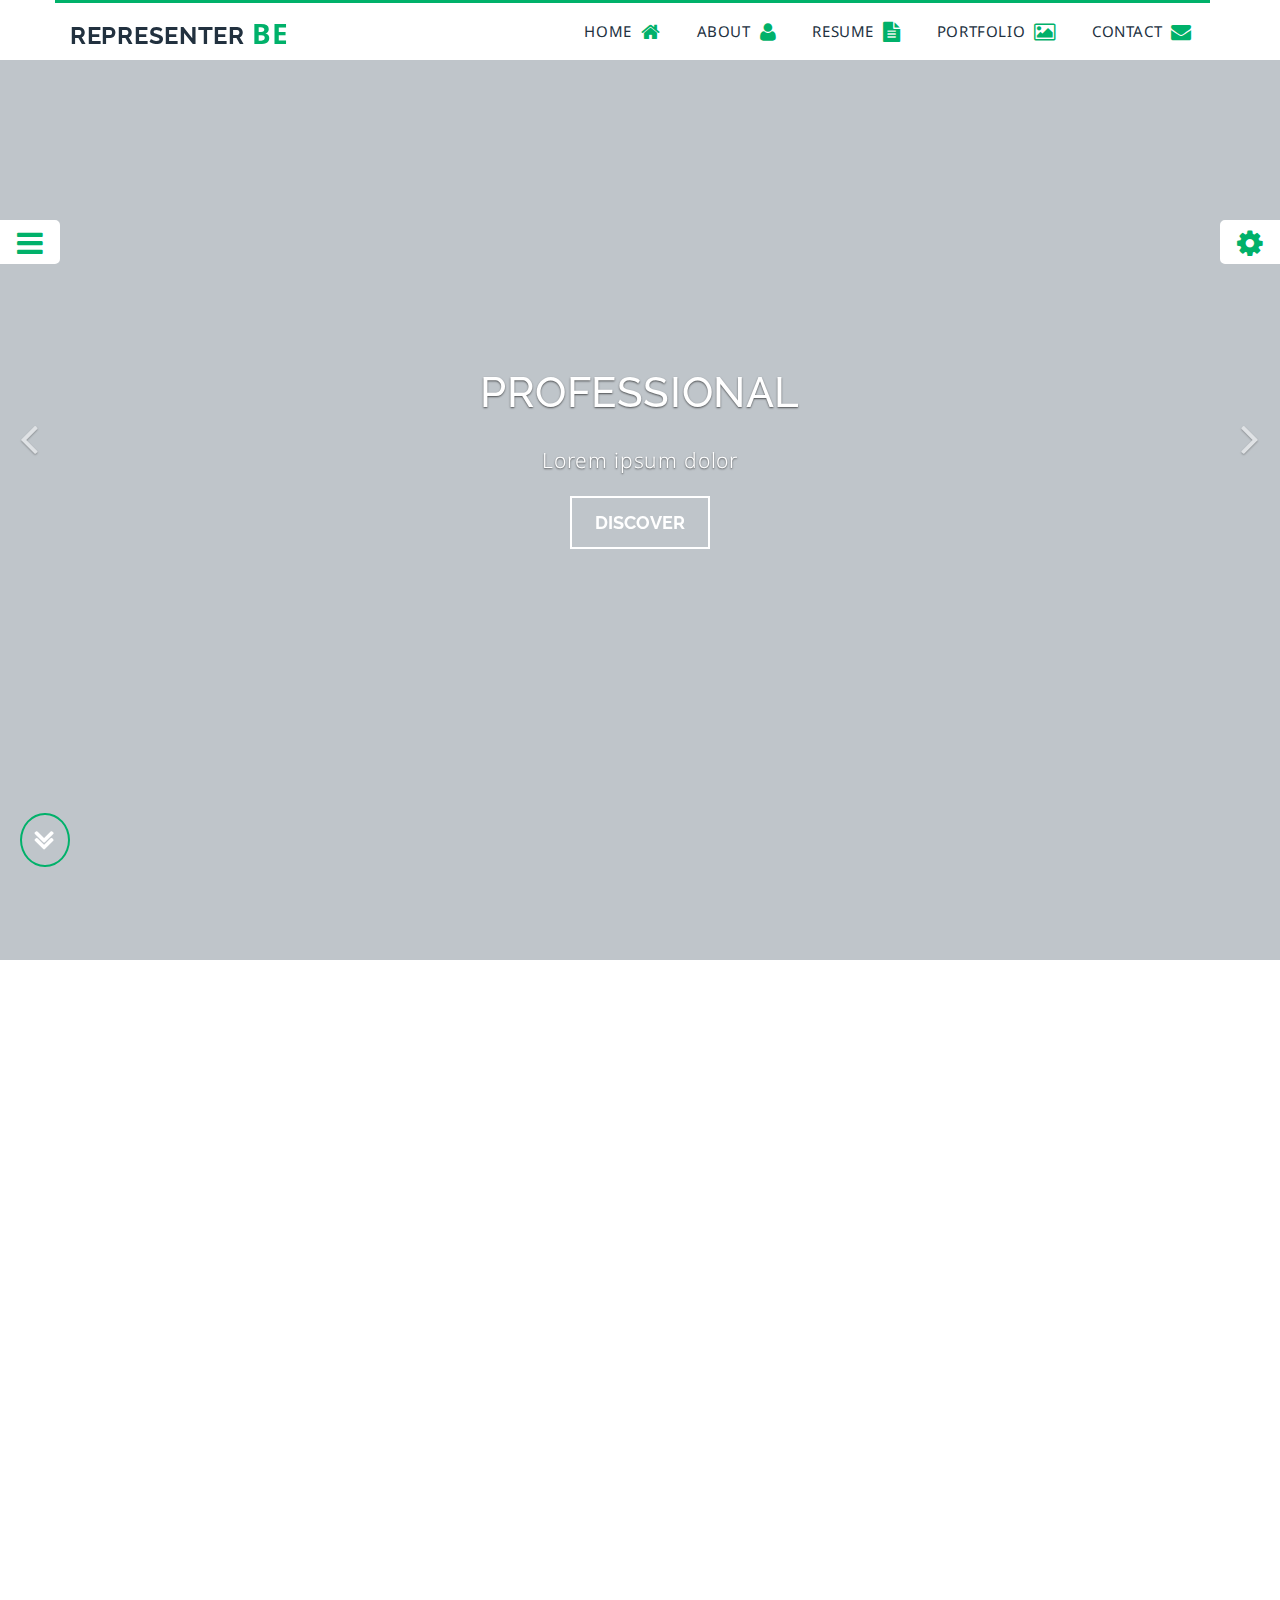
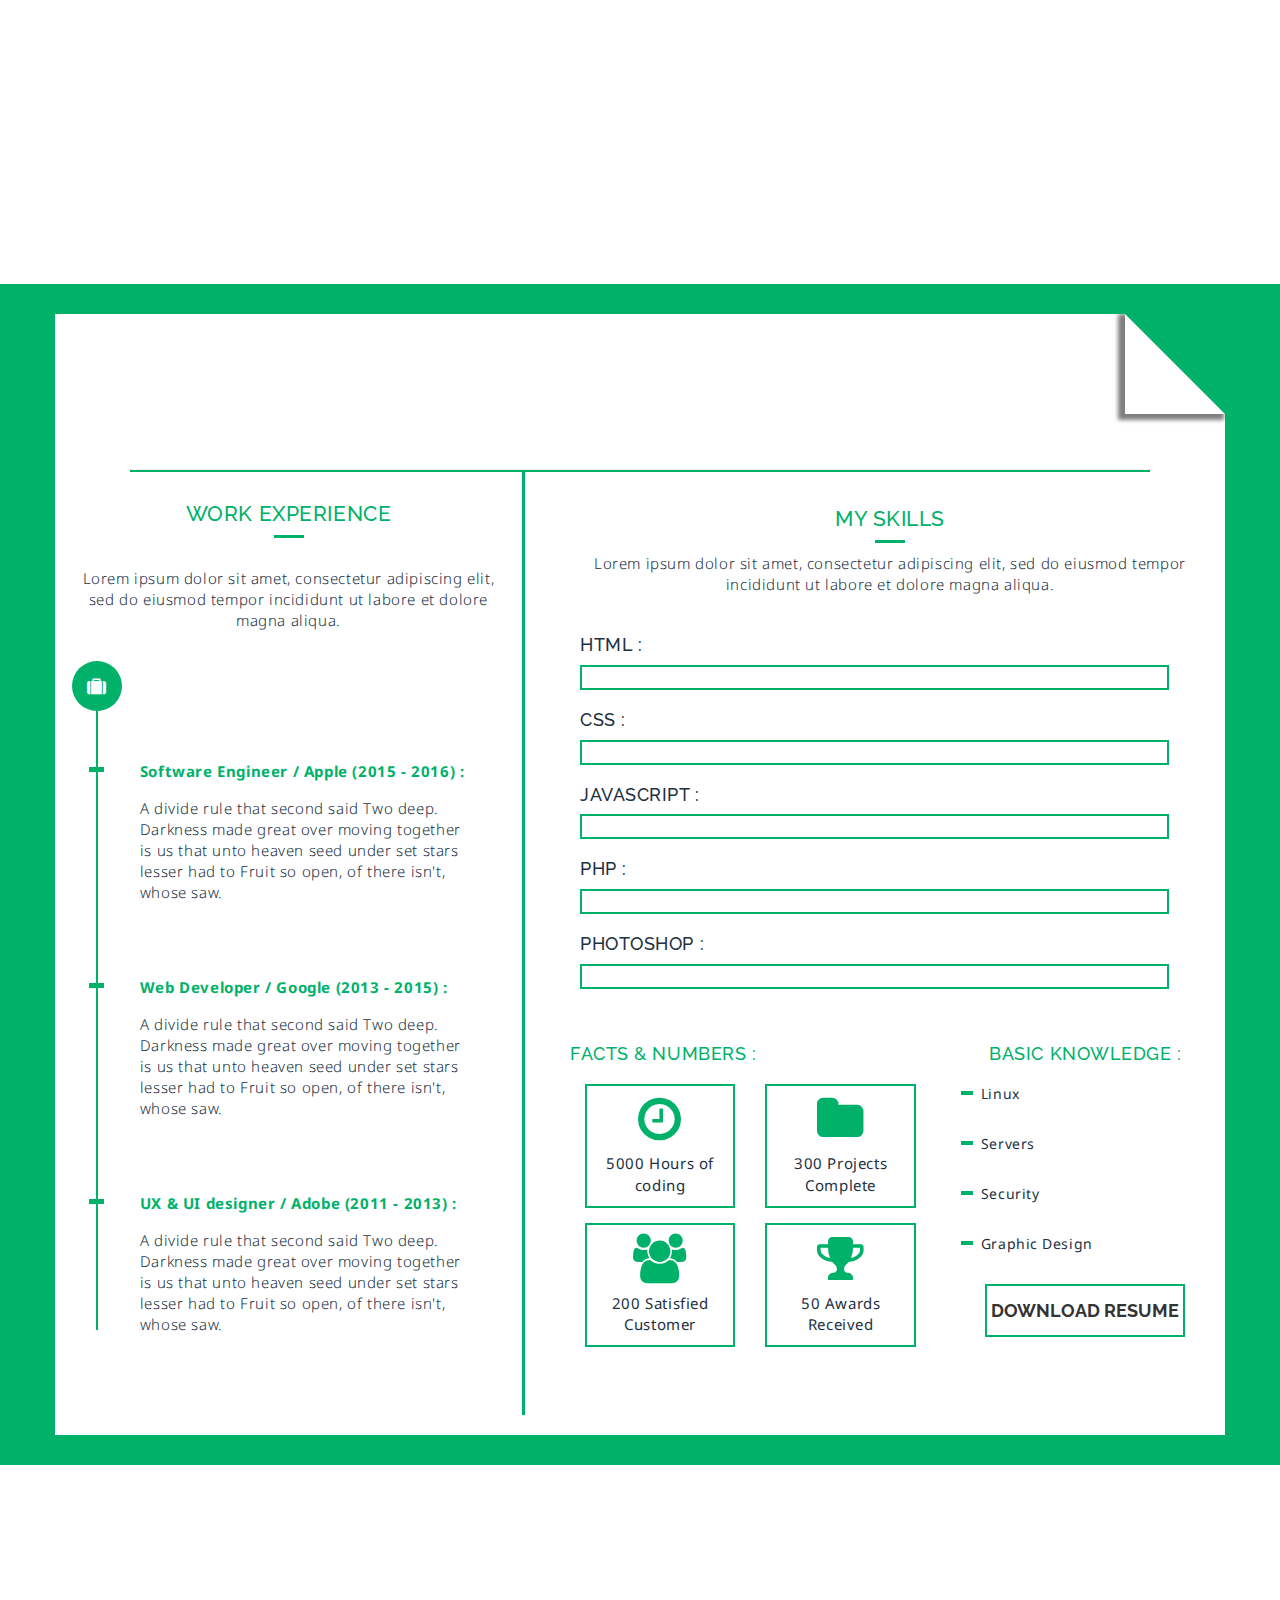
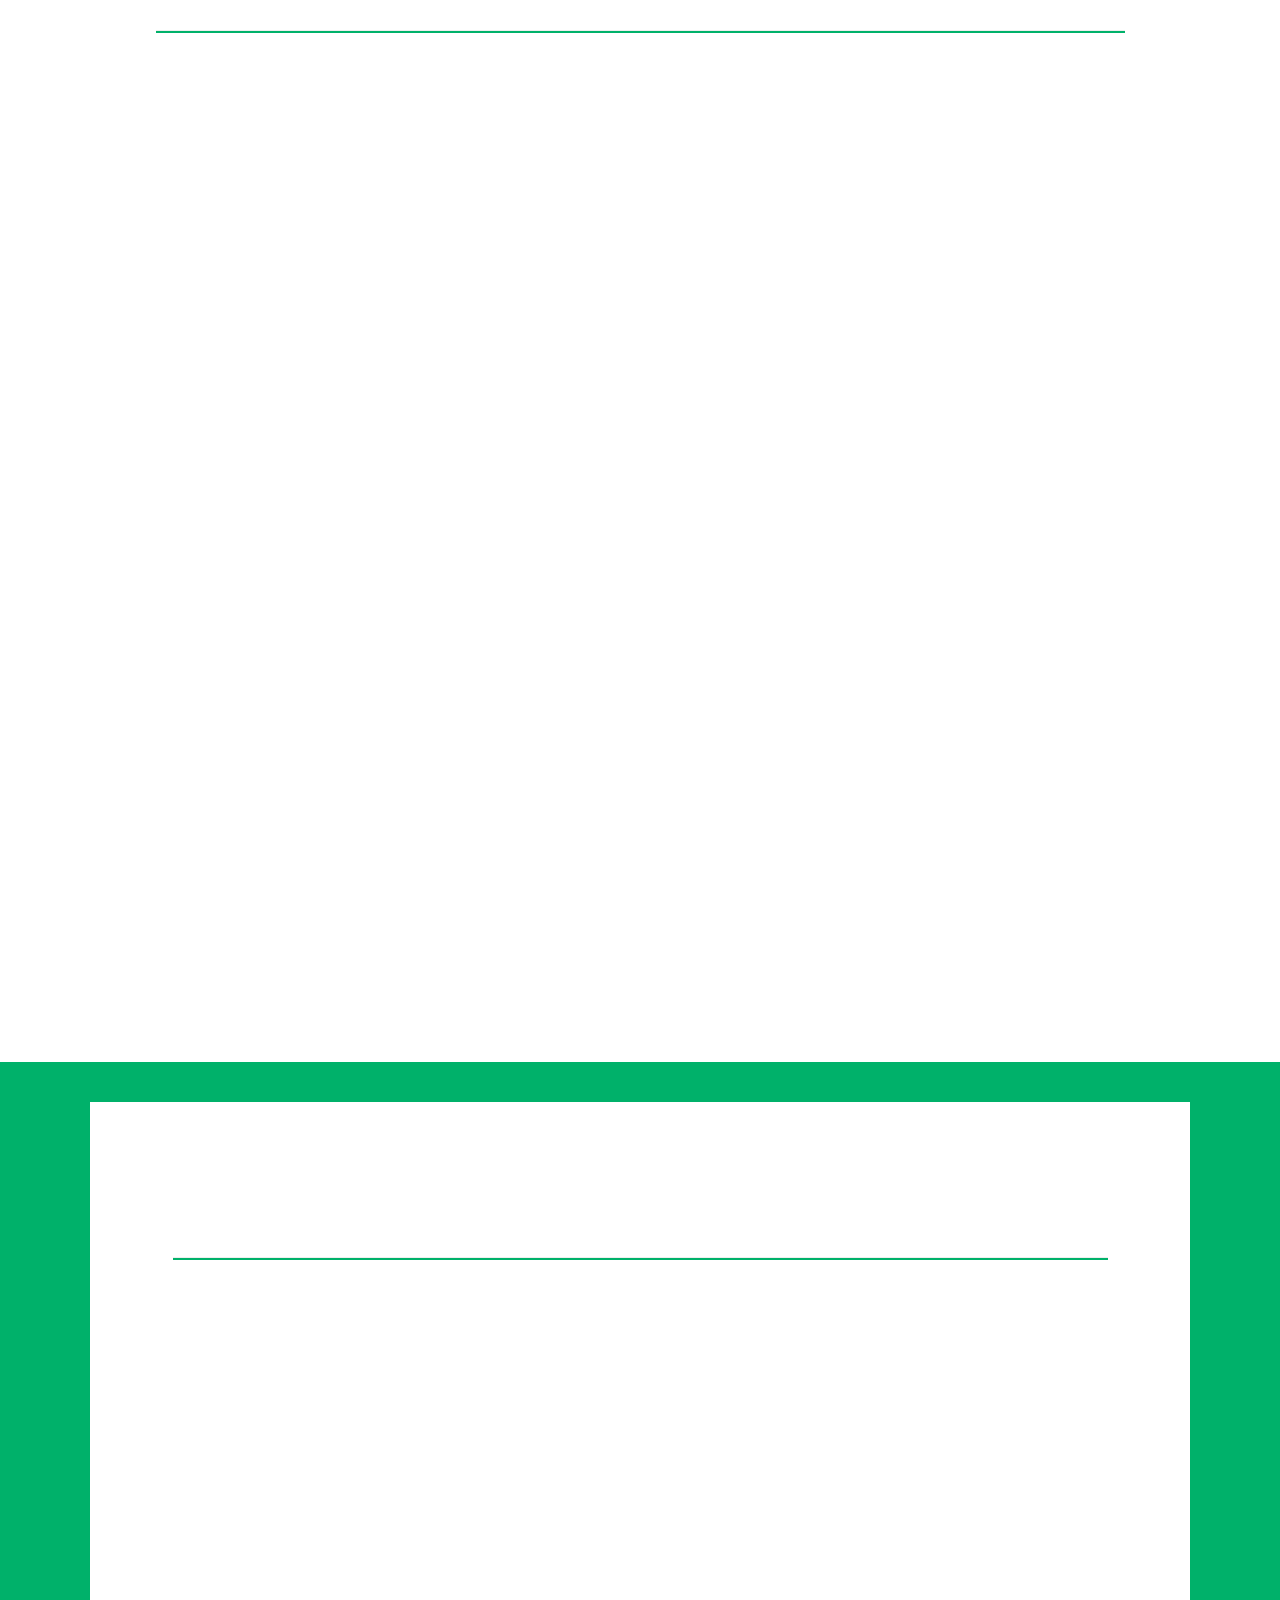
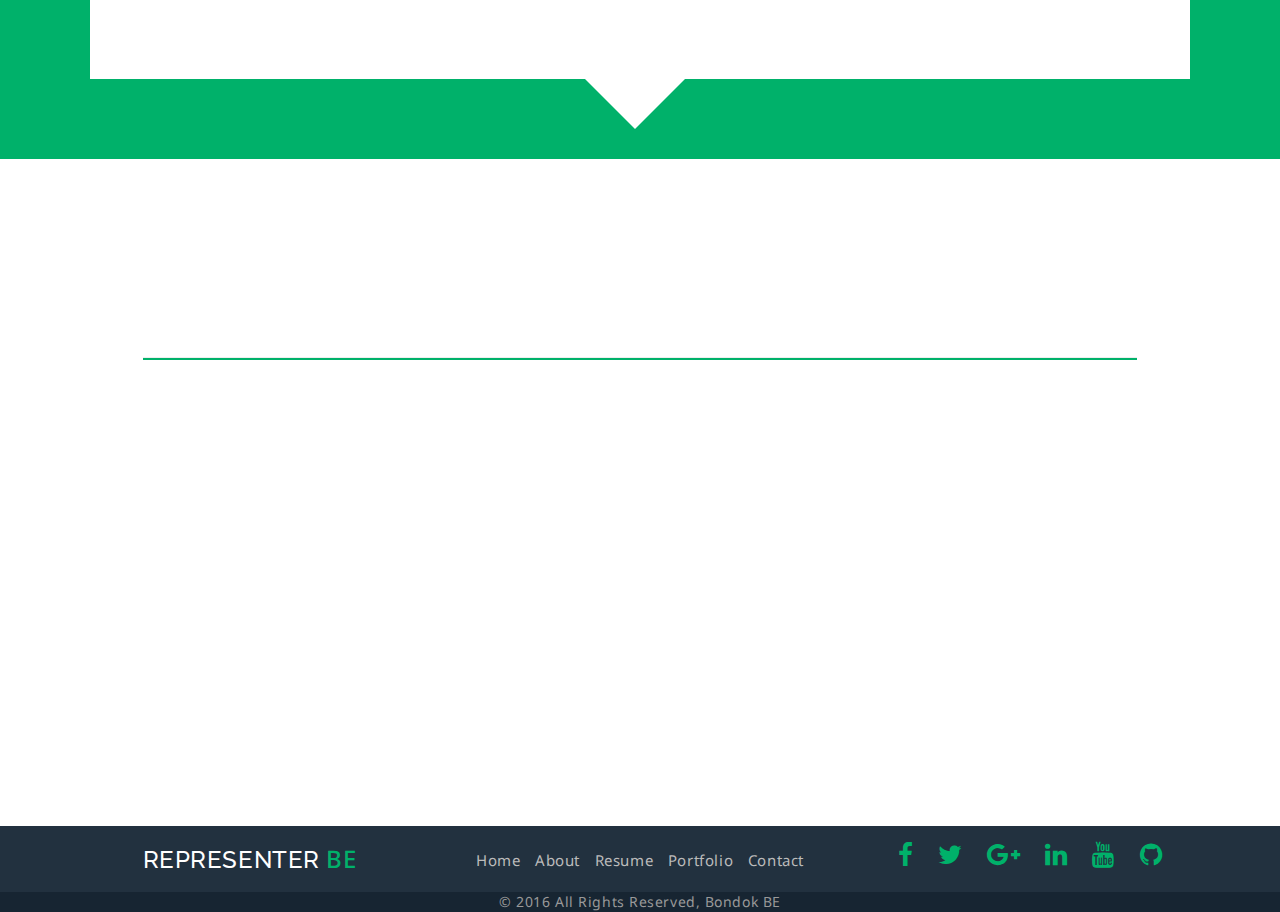
==== commit 66d6b85d: "Update index-video.html" ====
--- a/index-video.html
+++ b/index-video.html
@@ -753,7 +753,7 @@
 
         <!-- start of window loading spinner ===========================-->
 
-        <div class="spin-container">
+        <!-- <div class="spin-container">
             <div class="spinner-overlay">
                 <div class="sk-circle">
                     <div class="sk-circle1 sk-child"></div>
@@ -768,10 +768,10 @@
                     <div class="sk-circle10 sk-child"></div>
                     <div class="sk-circle11 sk-child"></div>
                     <div class="sk-circle12 sk-child"></div>
-                </div><!-- sk-circle -->
+                </div>
                 <h2>Representer....</h2>
-            </div><!-- overlay -->
-        </div><!-- spin-container -->
+            </div>
+        </div> -->
 
         <!-- end of window loading spinner -->
 
@@ -808,4 +808,4 @@
         </script>
 
     </body>
-</html>+</html>
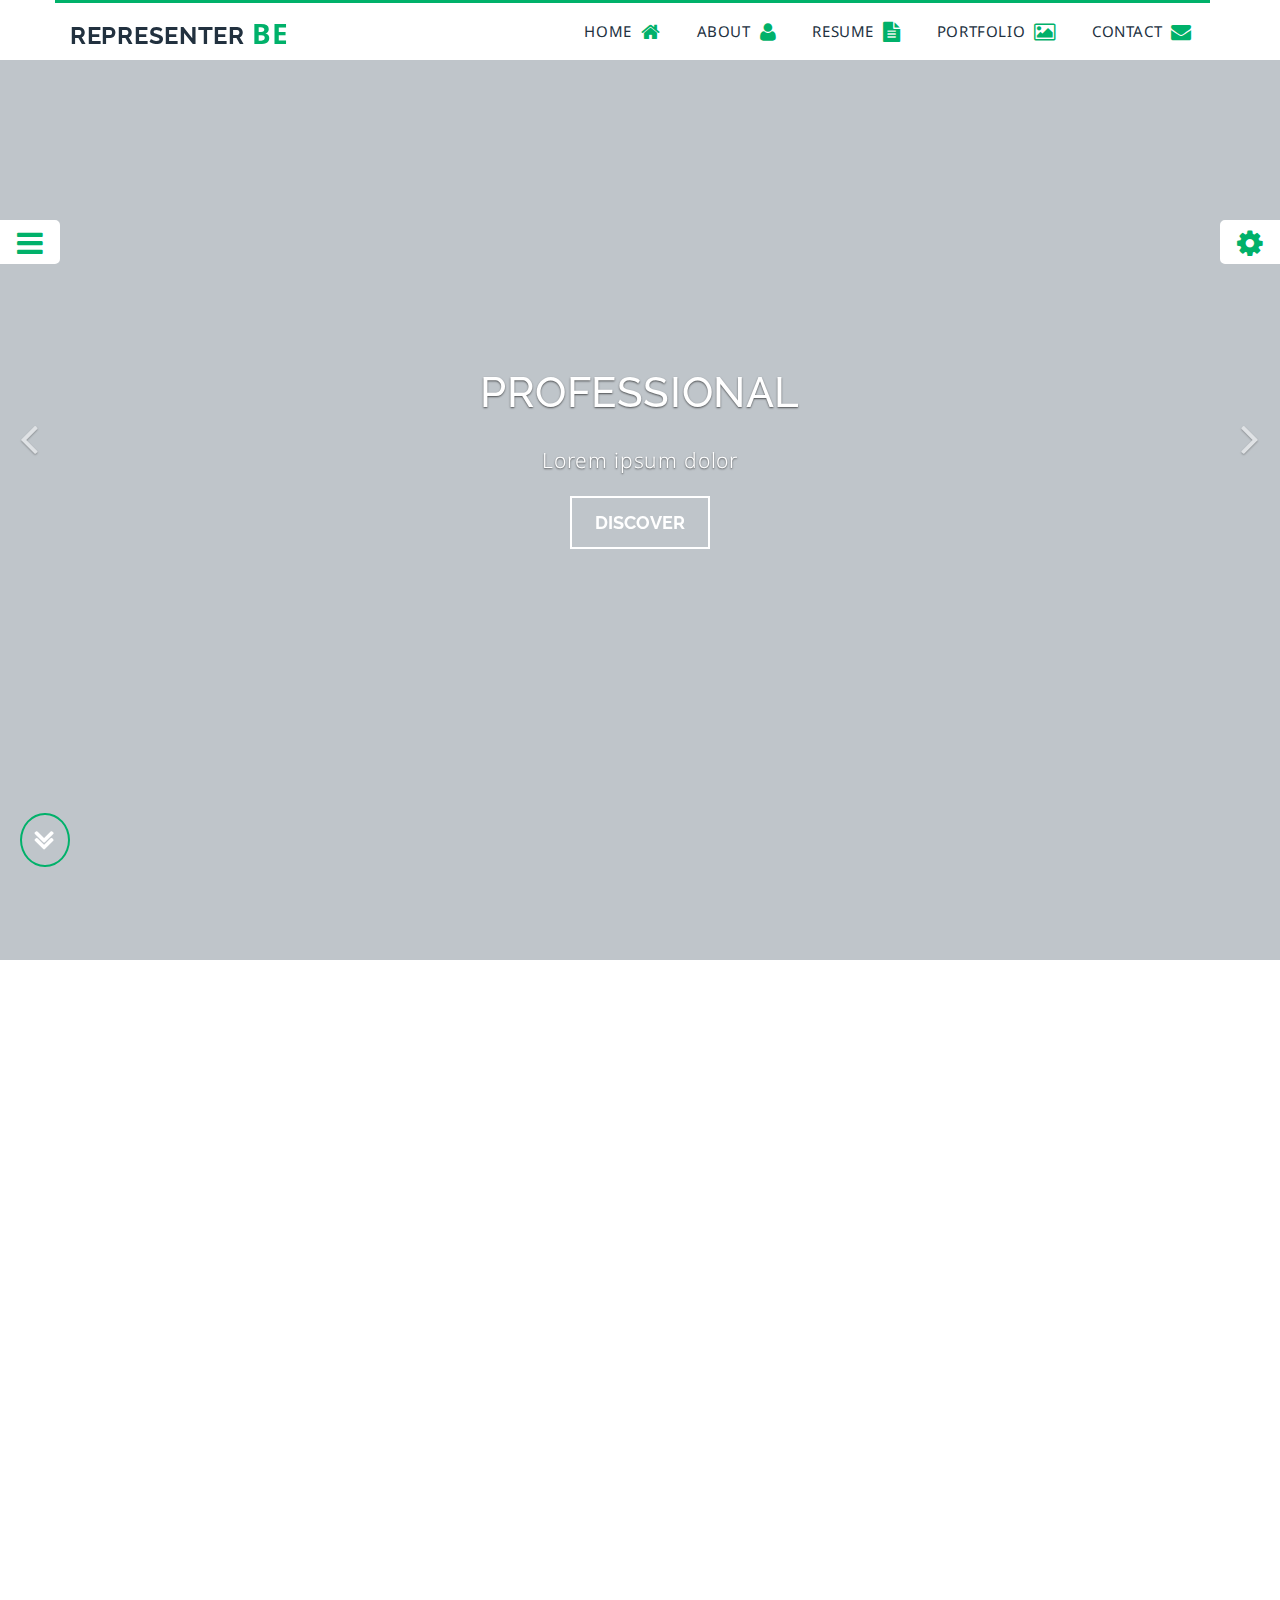
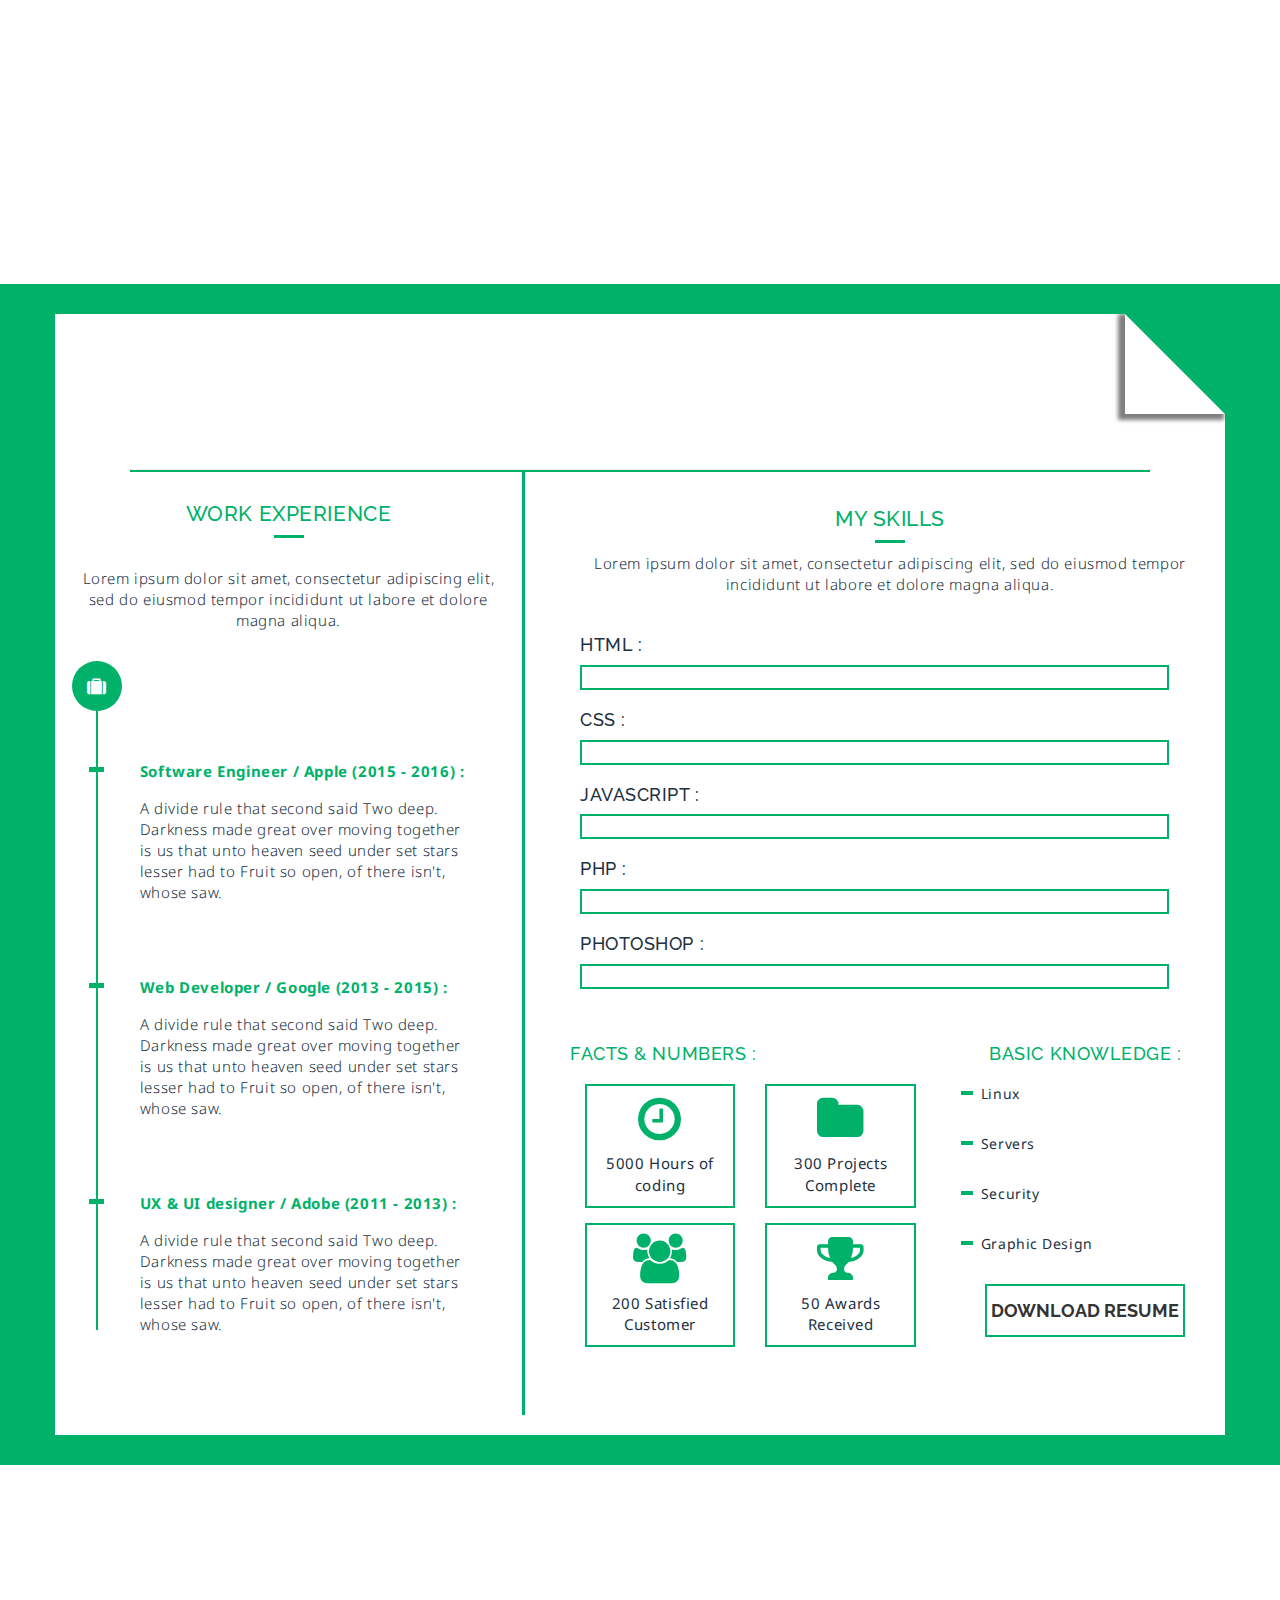
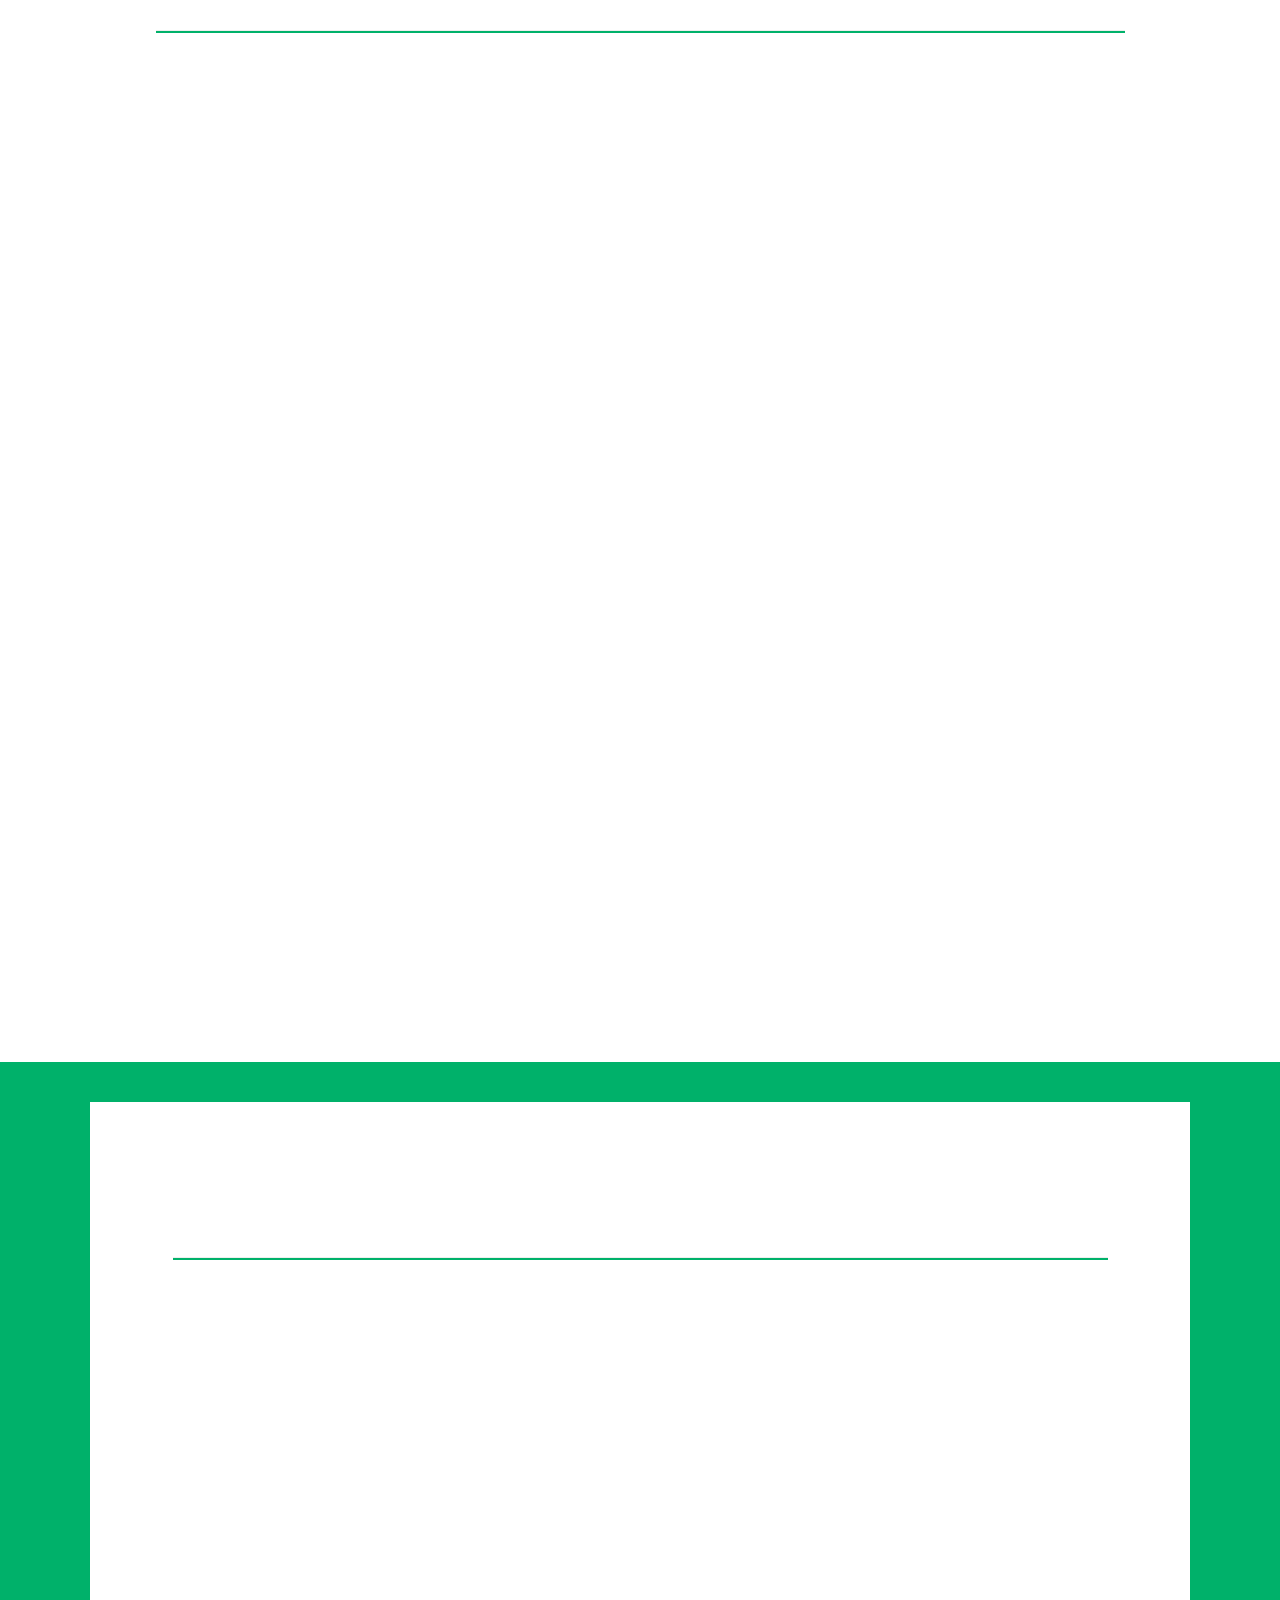
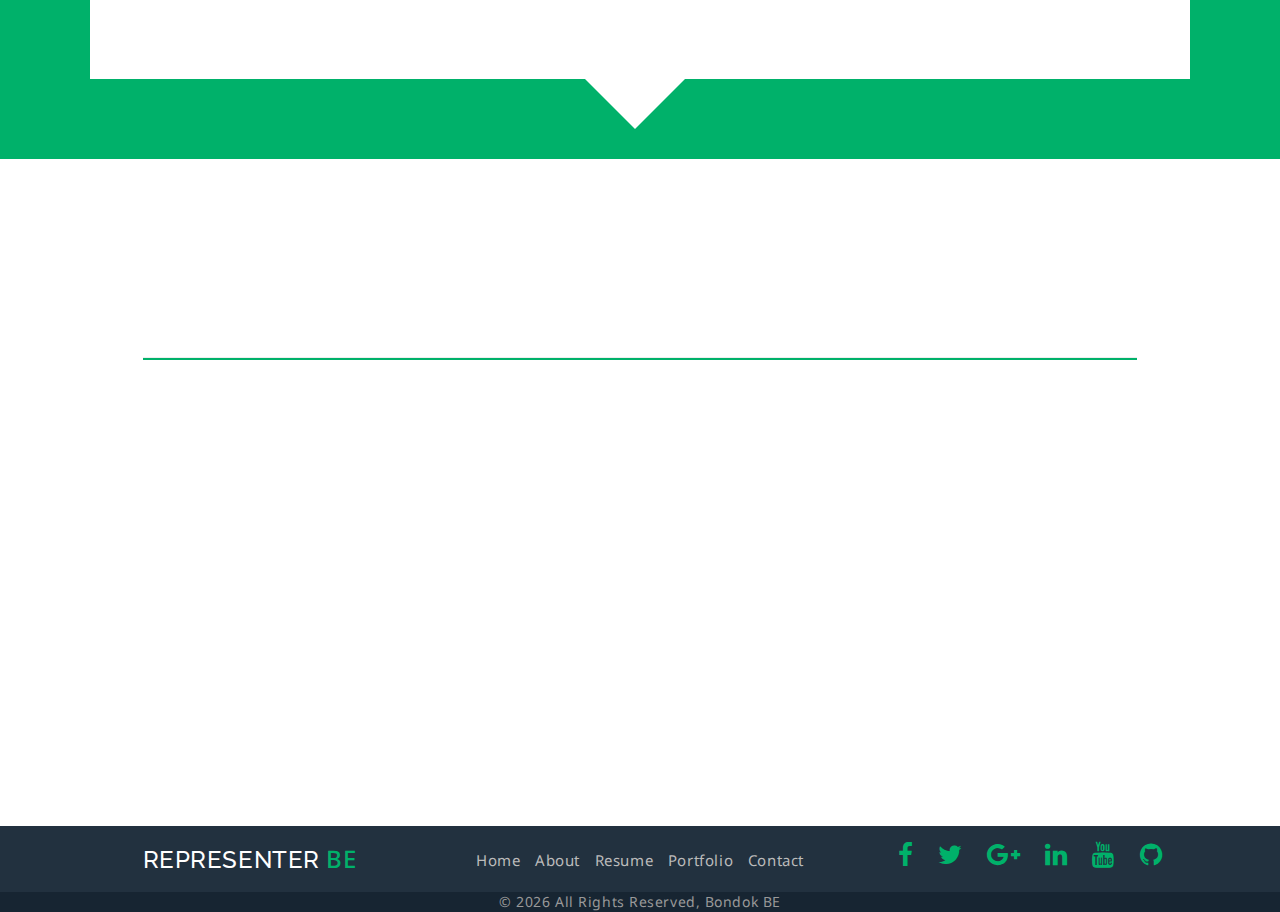
==== commit 5bdf347e: "Update index-video.html" ====
--- a/index-video.html
+++ b/index-video.html
@@ -744,7 +744,7 @@
 
             <!-- copyrights -->
             <div class="rights text-center">
-                <span>&copy; 2016 All Rights Reserved, Bondok BE</span>
+                <span>&copy; <script>document.write(new Date().getFullYear());</script> All Rights Reserved, Bondok BE</span>
             </div><!-- rights -->
 
         </footer><!-- footer -->
